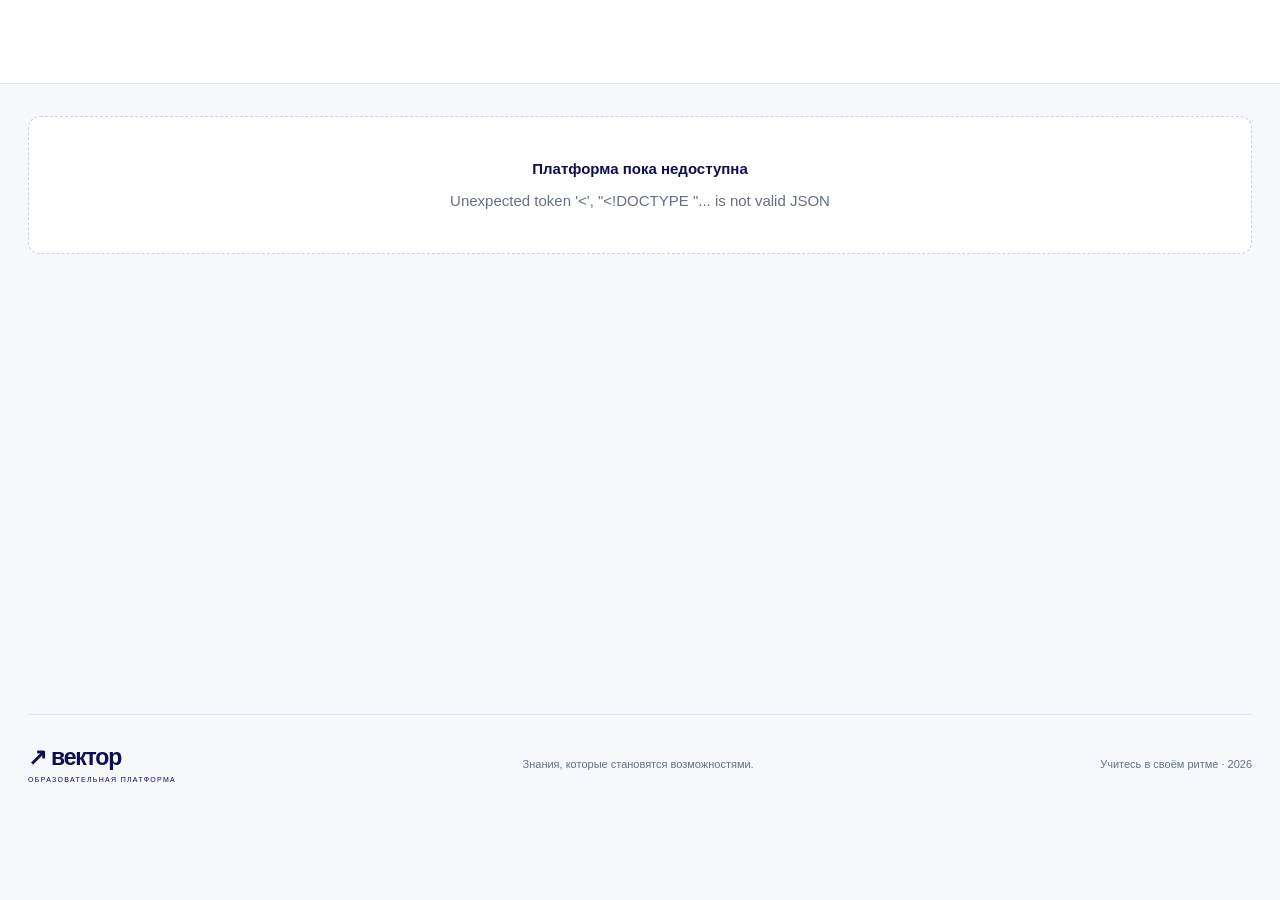
==== templates/shell.html @ 60e007a4 "Expand course editor and learning content" ====
<!doctype html>
<html lang="ru">
<head>
  <meta charset="utf-8">
  <meta name="viewport" content="width=device-width,initial-scale=1">
  <meta name="theme-color" content="#0e0e52">
  <meta name="description" content="Вектор — образовательная платформа. Практические курсы, личный прогресс и новые навыки.">
  <title>Вектор — пространство для роста</title>
  <link rel="icon" href="/static/logo.svg" type="image/svg+xml">
  <link rel="stylesheet" href="/static/app.css">
  <script src="/static/app.js" defer></script>
</head>
<body>
  <a class="skip" href="#main">К содержимому</a>
  <header id="header"></header>
  <main id="main" tabindex="-1"><div class="loading">Загружаем пространство обучения…</div></main>
  <footer><a class="brand" href="/">↗ вектор<span>образовательная платформа</span></a><p>Знания, которые становятся возможностями.</p><span>Учитесь в своём ритме · 2026</span></footer>
  <div id="toast" role="status" aria-live="polite"></div>
  <dialog id="confirm"><form method="dialog"><h2>Подтвердите действие</h2><p id="confirm-text"></p><div class="actions"><button class="secondary" value="cancel">Отмена</button><button value="ok">Подтвердить</button></div></form></dialog>
</body>
</html>
---- static/app.css ----
@font-face{font-family:Local;src:local('Segoe UI')}*{box-sizing:border-box} :root{--ink:#0e0e52;--brand:#3943b7;--deep:#150578;--blue:#449dd1;--pale:#78c0e0;--line:#e1e6ef;--muted:#657087;--bg:#f6f8fc;--good:#187555;--bad:#b42336}body{margin:0;background:var(--bg);font-family:Local,'Segoe UI',Arial,sans-serif;color:var(--ink);font-size:15px;line-height:1.6}a{color:inherit;text-decoration:none}button,input,textarea,select{font:inherit}button,.button{display:inline-flex;align-items:center;justify-content:center;gap:8px;border:1px solid transparent;border-radius:9px;padding:11px 18px;background:var(--brand);color:white;font-weight:600;cursor:pointer;transition:background .18s,transform .18s}button:hover,.button:hover{background:var(--deep);transform:translateY(-1px)}button:disabled{cursor:wait;opacity:.6;transform:none}button.secondary,.button.secondary{background:white;border-color:var(--line);color:var(--ink)}button.ghost,.button.ghost{background:transparent;color:var(--brand);border-color:var(--line)}button.danger{background:#fff1f3;color:var(--bad)}button.small,.button.small{font-size:13px;padding:6px 12px}button.icon{padding:7px 12px}.muted{color:var(--muted)}:focus-visible{outline:3px solid var(--blue);outline-offset:4px}.skip{position:fixed;top:-100px;left:20px;z-index:20;background:white;padding:12px}.skip:focus{top:12px}header{height:84px;background:#fff;border-bottom:1px solid var(--line);display:flex;align-items:center;padding:0 max(28px,calc((100vw - 1240px)/2));gap:48px;position:sticky;top:0;z-index:10}.brand{font-size:29px;font-weight:800;letter-spacing:-1.2px;line-height:1.1;white-space:nowrap}.brand span{display:block;font-size:9px;font-weight:500;letter-spacing:1.3px;text-transform:uppercase;margin-top:6px}.brand b{display:inline-block;color:var(--brand)}header nav{display:flex;align-items:center;gap:28px;flex:1;height:100%}header nav a{height:100%;display:flex;align-items:center;font-size:14px;font-weight:600;border-bottom:3px solid transparent;padding-top:3px}header nav a.active{color:var(--brand);border-color:var(--brand)}.header-user{display:flex;align-items:center;gap:12px}.avatar{width:36px;height:36px;border-radius:50%;background:#e7e8fc;object-fit:cover;display:inline-flex;align-items:center;justify-content:center;color:var(--brand);font-weight:700}main{max-width:1240px;margin:0 auto;padding:32px 0 70px;min-height:70vh}h1,h2,h3,h4,p{margin-top:0}h1{font-size:38px;line-height:1.18;letter-spacing:-1.2px;margin-bottom:18px}h2{font-size:25px;line-height:1.3;letter-spacing:-.5px}h3{font-size:20px;line-height:1.35}h4{font-size:16px}p{margin-bottom:18px}.eyebrow{font-size:11px;font-weight:700;letter-spacing:2px;text-transform:uppercase;color:var(--brand);margin-bottom:17px}.hero{background:#eef1fc;border:1px solid #e5e8f5;border-radius:20px;min-height:320px;display:grid;grid-template-columns:1.25fr 1fr;overflow:hidden;margin-bottom:27px;position:relative}.hero-copy{padding:42px 46px;position:relative;z-index:1}.hero h1{font-size:47px;max-width:590px;line-height:1.1}.hero h1 span{color:var(--brand)}.hero p{color:var(--muted);max-width:450px;font-size:16px}.hero-art{position:relative;background:radial-gradient(ellipse at center,#d2dbfa 0,transparent 65%);display:flex;align-items:center;justify-content:center;min-height:270px}.orbit{width:260px;height:260px;border:1px solid #c6cceb;border-radius:50%;position:relative;transform:rotate(-15deg)}.orbit:before{content:'';position:absolute;inset:30px;border:1px dashed #b8c1e4;border-radius:50%}.art-tile{position:absolute;width:170px;height:110px;border-radius:16px;padding:20px;background:#3943b7;color:white;box-shadow:0 16px 35px #242c7e26;transform:rotate(4deg);top:65px;left:42px;line-height:1.2}.art-tile strong{font-size:50px}.art-tile span{font-size:11px;display:block;margin-top:5px}.floating{position:absolute;border:1px solid #e3e7f7;background:white;box-shadow:0 8px 20px #2932600e;border-radius:12px;padding:12px 18px;font-size:12px;transform:rotate(15deg)}.float-one{left:-40px;top:10px}.float-two{bottom:4px;right:-42px}.art-star{position:absolute;right:-5px;top:30px;color:var(--blue);font-size:44px}.benefits{display:flex;gap:35px;align-items:center;font-size:12px;color:var(--muted);padding:0 4px 24px;border-bottom:1px solid var(--line);margin-bottom:34px}.benefits b{color:var(--brand);margin-right:7px}.section-heading{display:flex;align-items:center;justify-content:space-between;gap:20px;margin:28px 0 20px}.section-heading h2,.section-heading p{margin:0}.catalog-layout{display:grid;grid-template-columns:218px 1fr;gap:30px}.filters{background:white;border:1px solid var(--line);border-radius:12px;padding:20px;height:max-content}.filters h3{font-size:15px}.filters label{font-size:12px}.filters select{margin-bottom:18px}.search-row{display:flex;gap:12px;margin-bottom:20px;align-items:center}.search-row .search{flex:1}.search input{background:white;padding-left:18px}.search-row select{width:190px}.count{font-size:13px;color:var(--muted);margin:0 0 18px}.grid{display:grid;grid-template-columns:repeat(3,minmax(0,1fr));gap:20px}.card{background:#fff;border:1px solid var(--line);border-radius:13px;overflow:hidden;transition:box-shadow .2s,transform .2s;display:flex;flex-direction:column}.card:hover{box-shadow:0 8px 25px #18215b0b;transform:translateY(-3px)}.cover{height:155px;position:relative;background:linear-gradient(130deg,#dadff7,#f0f2fc);overflow:hidden;display:block}.cover img{width:100%;height:100%;object-fit:cover}.cover-fallback{height:100%;display:flex;align-items:center;justify-content:center;font-size:62px;font-weight:800;color:#3943b7}.cover .badge{position:absolute;left:14px;top:13px;background:#ffffffed;color:#26305f}.favorite{position:absolute;right:12px;top:12px;background:#ffffffed!important;color:var(--ink)!important;border-radius:50%;width:32px;height:32px;padding:0;line-height:1}.favorite.on{color:var(--brand)!important}.card-body{padding:19px 19px 14px;display:flex;flex:1;flex-direction:column}.card-category{font-size:10px;color:var(--brand);font-weight:700;text-transform:uppercase;letter-spacing:1.1px;margin-bottom:8px}.card h3{font-size:17px;letter-spacing:-.2px;margin-bottom:10px}.card p{font-size:12px;line-height:1.65;color:var(--muted);margin-bottom:14px;flex:1}.meta{font-size:11px;color:var(--muted);display:flex;gap:13px}.card-bottom{margin-top:15px;padding-top:13px;border-top:1px solid #eef0f5;display:flex;align-items:center;justify-content:space-between;font-size:12px}.card-bottom a{font-weight:700;color:var(--brand)}.badge{display:inline-block;padding:3px 9px;border-radius:5px;background:#edf0fc;color:var(--brand);font-size:11px;font-weight:600}.badge.green{background:#e5f5ed;color:var(--good)}.badge.gray{background:#edf0f5;color:#59647b}.badge.red{background:#ffebef;color:var(--bad)}.pagination{display:flex;justify-content:center;gap:10px;margin-top:28px}.pagination .current{background:var(--brand);color:white}.empty{border:1px dashed #cad1e2;border-radius:12px;padding:40px;text-align:center;color:var(--muted);background:#fff}.empty strong{display:block;color:var(--ink);margin-bottom:8px}.panel{border:1px solid var(--line);background:white;border-radius:14px;padding:26px;margin-bottom:24px}.panel>h2{font-size:21px}.two-col{display:grid;grid-template-columns:1.7fr 1fr;gap:28px}.detail-hero{display:grid;grid-template-columns:1.4fr 1fr;gap:45px;padding:30px 0 35px}.detail-hero .cover{height:280px;border-radius:16px}.detail-hero .cover img{object-fit:cover}.breadcrumbs{font-size:12px;color:var(--muted);margin-bottom:25px}.actions{display:flex;gap:10px;align-items:center;flex-wrap:wrap}.detail-facts{display:flex;gap:26px;margin:20px 0;font-size:13px;color:var(--muted)}.program-module{border-bottom:1px solid var(--line);padding:14px 0}.program-module:last-child{border:0}.program-module summary{font-weight:700;cursor:pointer}.lesson-row{display:flex;align-items:center;justify-content:space-between;gap:12px;padding:12px 6px;font-size:13px}.lesson-row .muted{font-size:11px}.outcomes{padding-left:20px}.outcomes li{padding:7px 0}.review{padding:18px 0;border-bottom:1px solid var(--line)}.review:last-child{border:0}.review p{font-size:14px;margin:8px 0}.stars{color:#b87908}.auth-layout{display:grid;grid-template-columns:1fr 1fr;max-width:950px;margin:30px auto;border-radius:20px;overflow:hidden;box-shadow:0 12px 40px #151c6410;background:#fff;border:1px solid var(--line)}.auth-art{background:var(--ink);color:white;padding:50px;display:flex;flex-direction:column;justify-content:center}.auth-art h2{font-size:39px}.auth-art p{color:#bfc6ef}.auth-art .eyebrow{color:var(--pale)}.auth-form{padding:42px}.auth-form h1{font-size:29px}.auth-form .button,.auth-form button{width:100%;margin-top:10px}label{display:block;font-size:13px;font-weight:600;margin-bottom:6px}input,select,textarea{display:block;width:100%;border:1px solid #d9dfeb;background:#fff;border-radius:8px;padding:10px 12px;color:var(--ink);min-width:0}textarea{min-height:100px;resize:vertical}input[type=checkbox],input[type=radio]{width:18px;height:18px;display:inline-block;accent-color:var(--brand);flex-shrink:0}input[type=file]{font-size:12px}.field{margin-bottom:17px}.hint{color:var(--muted);font-size:12px;margin:6px 0}.form-error{color:var(--bad);font-size:13px;margin:12px 0}.form-error:empty{display:none}.stats{display:grid;grid-template-columns:repeat(4,1fr);gap:18px;margin:25px 0}.stat{border:1px solid var(--line);border-radius:12px;background:white;padding:21px}.stat span{display:block;color:var(--muted);font-size:12px}.stat strong{font-size:30px;font-weight:700}.stat small{display:block;color:var(--good);font-size:11px}.continue{background:var(--ink);color:white;padding:32px;border-radius:16px;display:flex;gap:30px;justify-content:space-between;align-items:center}.continue p{color:#b5c0e7}.continue .eyebrow{color:var(--pale)}.continue h2{max-width:600px}.continue .button{background:white;color:var(--brand);white-space:nowrap}progress{width:100%;height:7px;border:0;border-radius:20px;overflow:hidden;background:#e4e8f2;display:block;margin:13px 0 7px}progress::-webkit-progress-bar{background:#e4e8f2}progress::-webkit-progress-value{background:var(--brand);border-radius:20px}progress::-moz-progress-bar{background:var(--brand)}.timeline{list-style:none;padding:0;margin:0}.timeline li{position:relative;padding:0 0 22px 22px;border-left:1px solid #e0e5f0;font-size:13px}.timeline li:before{content:'';position:absolute;width:8px;height:8px;background:var(--blue);border:3px solid #edf5fa;border-radius:50%;left:-7px;top:5px}.timeline time{display:block;color:var(--muted);font-size:11px}.notifications p{font-size:13px;border-bottom:1px solid var(--line);padding:10px 0;margin:0}.learning{display:grid;grid-template-columns:280px 1fr;gap:26px}.lesson-nav{background:white;border:1px solid var(--line);border-radius:12px;padding:20px;height:max-content;position:sticky;top:105px}.lesson-nav summary{font-size:14px;font-weight:700}.lesson-nav h4{font-size:11px;text-transform:uppercase;color:var(--muted);margin:22px 0 7px}.lesson-nav a,.lesson-nav .locked{display:flex;align-items:flex-start;gap:10px;padding:10px;border-radius:7px;font-size:12px;margin:3px -6px}.lesson-nav a.current{background:#ecedfb;color:var(--brand);font-weight:700}.lesson-nav .locked{color:#8c96aa}.lesson-nav small{display:block;font-size:10px;font-weight:400}.lesson-content{background:white;border:1px solid var(--line);border-radius:14px;padding:36px}.lesson-content h1{font-size:30px}.rich{color:#35425a;font-size:16px;line-height:1.85;margin:30px 0}.rich h2,.rich h3{color:var(--ink);margin-top:30px}.rich pre{background:#101332;color:#d7e3ff;border-radius:10px;padding:22px;overflow:auto;font-size:13px;line-height:1.7}.rich a{color:var(--brand);text-decoration:underline}.rich img,.lesson-content img{max-width:100%;border-radius:8px}.video{width:100%;aspect-ratio:16/9;border:0;border-radius:10px}.quiz-question{border:1px solid var(--line);border-radius:10px;padding:20px;margin:16px 0}.quiz-question legend{font-size:15px;font-weight:600;padding:0 8px}.option{display:flex;gap:10px;align-items:center;font-weight:400;padding:9px;background:#f8f9fc;border-radius:6px;margin:6px 0;cursor:pointer}.feedback{background:#edf7f1;border:1px solid #b9deca;border-radius:10px;padding:20px;margin:18px 0}.feedback.fail{background:#fff5ef;border-color:#eed0bb}.notes{margin-top:30px}.notes textarea{background:#fffcf4}.lesson-controls{display:flex;justify-content:space-between;gap:12px;margin-top:28px}.admin-layout{display:grid;grid-template-columns:210px 1fr;gap:30px}.admin-nav{background:var(--ink);padding:24px 14px;border-radius:14px;color:#c0c8ec;height:max-content;position:sticky;top:105px}.admin-nav h4{padding:0 12px;color:var(--pale);font-size:11px;text-transform:uppercase;letter-spacing:1px}.admin-nav a{display:block;border-radius:7px;padding:11px 14px;font-size:13px;margin-bottom:5px}.admin-nav a.active{background:#3943b7;color:white}.admin-main{min-width:0}.admin-main h1{font-size:30px}.table-wrap{overflow-x:auto;background:white;border:1px solid var(--line);border-radius:12px;margin-bottom:24px}table{border-collapse:collapse;width:100%;font-size:13px;text-align:left}th{padding:13px 18px;background:#f9fafc;color:var(--muted);font-weight:600;font-size:11px}td{padding:16px 18px;border-top:1px solid var(--line)}td strong{display:block}td small{color:var(--muted)}.table-actions{display:flex;gap:6px;align-items:center}.chart{display:flex;gap:8px;height:190px;align-items:flex-end;margin-top:25px;overflow-x:auto;padding-bottom:20px}.chart-day{min-width:28px;flex:1;display:flex;flex-direction:column;align-items:center;justify-content:flex-end;height:100%;font-size:9px;color:var(--muted)}.chart-bars{display:flex;align-items:flex-end;gap:2px;height:150px;width:100%;justify-content:center}.chart-bars meter{writing-mode:vertical-lr;transform:rotate(180deg);width:12px;height:150px;appearance:none;background:transparent}.chart-bars meter::-webkit-meter-bar{background:#edf0f8;border:0;border-radius:3px}.chart-bars meter::-webkit-meter-optimum-value{background:var(--brand)}.chart-bars meter.blue::-webkit-meter-optimum-value{background:var(--pale)}.legend{font-size:12px;display:flex;gap:20px}.legend b{color:var(--brand)}.legend .blue{color:var(--blue)}.editor-grid{display:grid;grid-template-columns:1fr 1fr;gap:0 20px}.editor-grid .wide{grid-column:1/-1}.module-editor{background:#f6f8fc;border:1px solid var(--line);border-radius:12px;padding:20px;margin:20px 0}.module-header{display:flex;align-items:center;gap:10px;margin-bottom:15px}.module-header input{font-weight:700}.lesson-editor{background:white;border:1px solid var(--line);border-radius:9px;padding:18px;margin:12px 0}.lesson-editor summary{cursor:pointer;font-weight:600}.lesson-editor .editor-grid{margin-top:20px}.editor-bar{position:sticky;bottom:15px;z-index:5;display:flex;align-items:center;justify-content:space-between;background:var(--ink);color:white;border-radius:12px;padding:14px 20px;box-shadow:0 5px 25px #0e0e5222}.editor-bar span{font-size:12px}.question-editor{background:#f5f7fb;padding:16px;border:1px solid var(--line);border-radius:8px;margin:12px 0}.option-editor{display:flex;gap:10px;align-items:center;margin:8px 0}.option-editor input[type=checkbox]{width:18px}.option-editor input[type=text]{flex:1}.notice{padding:15px 18px;background:#edf5fc;color:#245170;border-radius:9px;border:1px solid #d4e7f4;font-size:13px;margin:15px 0}.warn{background:#fff8e9;color:#725716;border-color:#f0dfb7}.preview-body{max-width:760px;margin:auto}.loading{text-align:center;color:var(--muted);padding:100px 20px}.loading:before{content:'';display:block;width:24px;height:24px;border:3px solid #d8deee;border-top-color:var(--brand);border-radius:50%;animation:spin 1s linear infinite;margin:0 auto 15px}@keyframes spin{to{transform:rotate(360deg)}}footer{border-top:1px solid var(--line);max-width:1240px;margin:auto;padding:30px 0 40px;display:flex;align-items:center;justify-content:space-between;gap:30px;color:var(--muted);font-size:11px}footer .brand{font-size:23px;color:var(--ink)}footer .brand span{font-size:7px}footer p{margin:0}#toast{position:fixed;bottom:25px;left:50%;transform:translateX(-50%);max-width:90vw;background:var(--ink);color:white;padding:13px 24px;border-radius:10px;box-shadow:0 6px 30px #0002;z-index:100;font-size:14px;display:none}#toast.show{display:block}dialog{border:1px solid var(--line);border-radius:16px;max-width:460px;padding:30px;box-shadow:0 20px 70px #0e0e5240;color:var(--ink)}dialog::backdrop{background:#0e0e5266;backdrop-filter:blur(3px)}.profile-avatar{width:76px;height:76px;font-size:28px;margin-bottom:20px}.subtle-link{color:var(--brand);font-weight:600}.spaced{margin-top:24px}.certificate-card{background:linear-gradient(120deg,#edf1ff,#fff);border:1px solid #d1d8ef;border-radius:12px;padding:22px;margin:12px 0}.certificate-card h3{font-size:17px}.certificate-card small{display:block;color:var(--muted);word-break:break-all;margin-bottom:10px}.sr-only{position:absolute;width:1px;height:1px;overflow:hidden;clip:rect(0,0,0,0)}
@media(min-width:1450px){.hero-art{padding-right:25px}}@media(max-width:1300px){main,footer{margin-left:28px;margin-right:28px}header{padding:0 28px}}@media(max-width:1050px){.grid{grid-template-columns:repeat(2,minmax(0,1fr))}.hero h1{font-size:39px}.hero-copy{padding:35px}.catalog-layout{grid-template-columns:190px 1fr}.stats{grid-template-columns:repeat(2,1fr)}header{gap:25px}header nav{gap:20px}.two-col{grid-template-columns:1.4fr 1fr}.admin-layout{grid-template-columns:175px 1fr;gap:20px}.learning{grid-template-columns:240px 1fr}.lesson-content{padding:25px}}
@media(max-width:760px){header{height:auto;min-height:76px;flex-wrap:wrap;padding:15px 20px;gap:15px}.brand{font-size:25px}header nav{order:3;width:100%;gap:24px}header nav a{font-size:12px;padding:5px 0}.header-user{margin-left:auto}.header-user .user-name{display:none}.header-user .button{padding:7px 12px;font-size:12px}main{padding-top:20px;margin:0 18px}h1{font-size:30px}.hero{grid-template-columns:1fr;min-height:auto}.hero-copy{padding:28px}.hero h1{font-size:36px}.hero-art{display:none}.hero p{font-size:14px}.benefits{gap:15px;flex-wrap:wrap;font-size:11px;margin-bottom:20px}.catalog-layout{grid-template-columns:1fr;gap:20px}.filters{display:grid;grid-template-columns:repeat(3,minmax(0,1fr));gap:10px;padding:15px}.filters h3{grid-column:1/-1;margin:0}.filters label{font-size:10px}.filters select{font-size:11px;padding:8px 5px;margin:0}.search-row{flex-wrap:wrap}.search-row select{width:150px;font-size:12px}.grid{gap:14px}.card-body{padding:14px}.cover{height:135px}.card h3{font-size:16px}.card p{font-size:11px}.meta{font-size:10px;gap:8px}.card-bottom{font-size:10px}.two-col,.detail-hero,.auth-layout,.learning,.admin-layout{grid-template-columns:1fr}.detail-hero{gap:20px;padding:10px 0 25px}.detail-hero .cover{height:210px;order:-1}.auth-art{display:none}.auth-form{padding:28px}.auth-layout{margin:10px auto}.continue{padding:25px;display:block}.continue .button{margin-top:8px}.continue h2{font-size:24px}.stats{gap:12px}.stat{padding:16px}.stat strong{font-size:26px}.lesson-nav{position:static}.lesson-nav details:not([open])>summary{padding:5px}.lesson-content{padding:22px}.lesson-content h1{font-size:26px}.rich{font-size:15px}.admin-nav{position:static;padding:10px;display:flex;flex-wrap:wrap;gap:3px}.admin-nav h4{display:none}.admin-nav a{padding:8px;font-size:12px;margin:0}.admin-main h1{font-size:27px}.editor-grid{grid-template-columns:1fr}.editor-grid .wide{grid-column:auto}.module-editor{padding:12px}.module-header{flex-wrap:wrap}.module-header input{flex-basis:100%}.lesson-editor{padding:12px}.editor-bar{padding:12px;bottom:8px}.editor-bar span{display:none}.panel{padding:20px}.section-heading{align-items:flex-start}.section-heading h2{font-size:22px}footer{margin:0 18px;flex-wrap:wrap;gap:20px}footer p{display:none}.detail-facts{gap:16px;font-size:12px}.lesson-controls{flex-wrap:wrap}.chart-day{min-width:24px}}
@media(max-width:420px){.grid{grid-template-columns:1fr}.cover{height:185px}.card p{font-size:13px}.meta,.card-bottom{font-size:12px}.filters{grid-template-columns:1fr}.filters label{font-size:12px}.filters select{font-size:13px}.hero h1{font-size:32px}.header-user{gap:6px}.header-user button{padding:6px 9px;font-size:11px}}@media(prefers-reduced-motion:reduce){*{animation:none!important;transition:none!important;scroll-behavior:auto!important}}
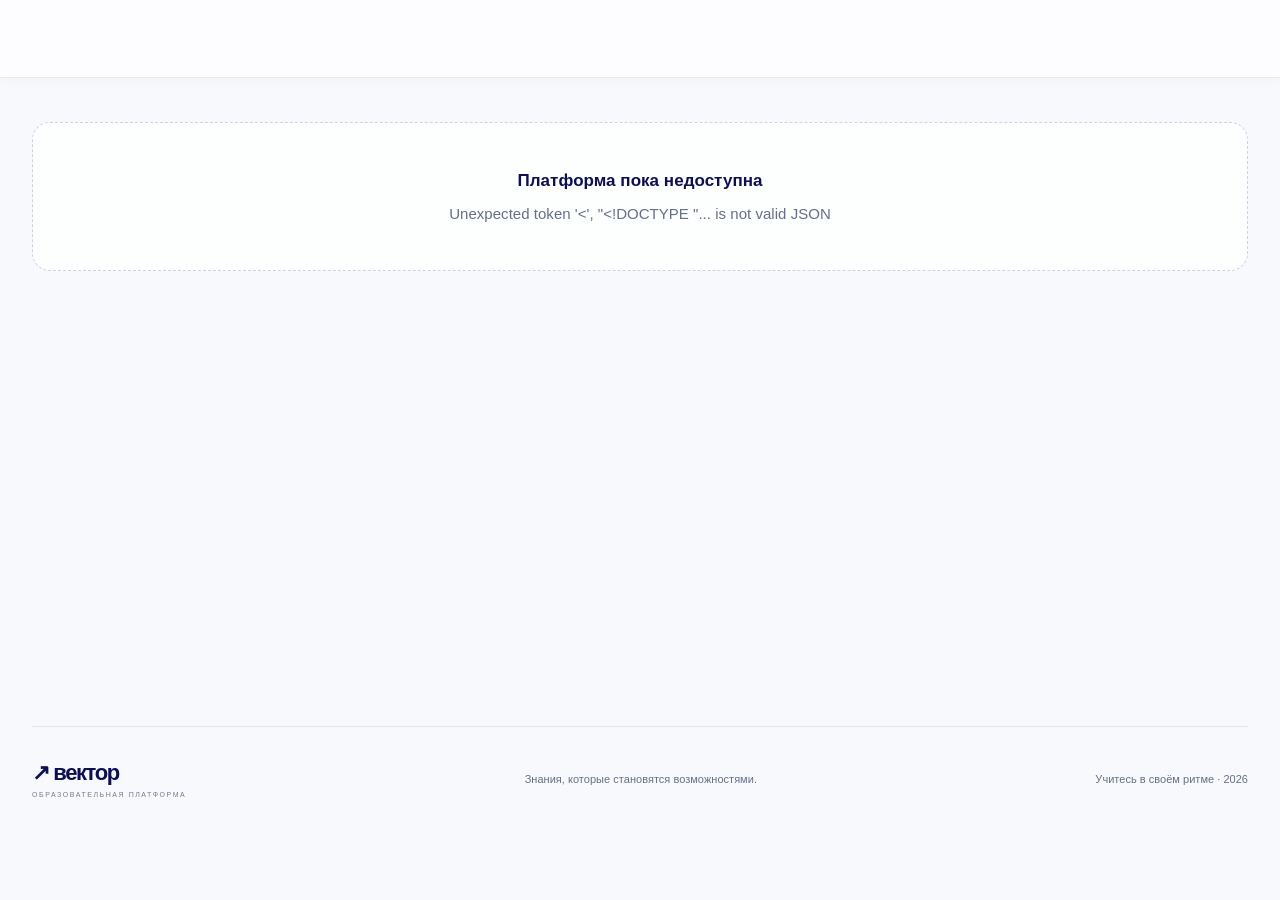
==== commit c3bd9086: "Rebuild catalog landing around a featured course" ====
--- a/templates/shell.html
+++ b/templates/shell.html
@@ -7,8 +7,8 @@
   <meta name="description" content="Вектор — образовательная платформа. Практические курсы, личный прогресс и новые навыки.">
   <title>Вектор — пространство для роста</title>
   <link rel="icon" href="/static/logo.svg" type="image/svg+xml">
-  <link rel="stylesheet" href="/static/app.css">
-  <script src="/static/app.js" defer></script>
+  <link rel="stylesheet" href="/static/app.css?v=20261116-2">
+  <script src="/static/app.js?v=20261116-2" defer></script>
 </head>
 <body>
   <a class="skip" href="#main">К содержимому</a>
--- a/static/app.css
+++ b/static/app.css
@@ -2,3 +2,549 @@
 @media(min-width:1450px){.hero-art{padding-right:25px}}@media(max-width:1300px){main,footer{margin-left:28px;margin-right:28px}header{padding:0 28px}}@media(max-width:1050px){.grid{grid-template-columns:repeat(2,minmax(0,1fr))}.hero h1{font-size:39px}.hero-copy{padding:35px}.catalog-layout{grid-template-columns:190px 1fr}.stats{grid-template-columns:repeat(2,1fr)}header{gap:25px}header nav{gap:20px}.two-col{grid-template-columns:1.4fr 1fr}.admin-layout{grid-template-columns:175px 1fr;gap:20px}.learning{grid-template-columns:240px 1fr}.lesson-content{padding:25px}}
 @media(max-width:760px){header{height:auto;min-height:76px;flex-wrap:wrap;padding:15px 20px;gap:15px}.brand{font-size:25px}header nav{order:3;width:100%;gap:24px}header nav a{font-size:12px;padding:5px 0}.header-user{margin-left:auto}.header-user .user-name{display:none}.header-user .button{padding:7px 12px;font-size:12px}main{padding-top:20px;margin:0 18px}h1{font-size:30px}.hero{grid-template-columns:1fr;min-height:auto}.hero-copy{padding:28px}.hero h1{font-size:36px}.hero-art{display:none}.hero p{font-size:14px}.benefits{gap:15px;flex-wrap:wrap;font-size:11px;margin-bottom:20px}.catalog-layout{grid-template-columns:1fr;gap:20px}.filters{display:grid;grid-template-columns:repeat(3,minmax(0,1fr));gap:10px;padding:15px}.filters h3{grid-column:1/-1;margin:0}.filters label{font-size:10px}.filters select{font-size:11px;padding:8px 5px;margin:0}.search-row{flex-wrap:wrap}.search-row select{width:150px;font-size:12px}.grid{gap:14px}.card-body{padding:14px}.cover{height:135px}.card h3{font-size:16px}.card p{font-size:11px}.meta{font-size:10px;gap:8px}.card-bottom{font-size:10px}.two-col,.detail-hero,.auth-layout,.learning,.admin-layout{grid-template-columns:1fr}.detail-hero{gap:20px;padding:10px 0 25px}.detail-hero .cover{height:210px;order:-1}.auth-art{display:none}.auth-form{padding:28px}.auth-layout{margin:10px auto}.continue{padding:25px;display:block}.continue .button{margin-top:8px}.continue h2{font-size:24px}.stats{gap:12px}.stat{padding:16px}.stat strong{font-size:26px}.lesson-nav{position:static}.lesson-nav details:not([open])>summary{padding:5px}.lesson-content{padding:22px}.lesson-content h1{font-size:26px}.rich{font-size:15px}.admin-nav{position:static;padding:10px;display:flex;flex-wrap:wrap;gap:3px}.admin-nav h4{display:none}.admin-nav a{padding:8px;font-size:12px;margin:0}.admin-main h1{font-size:27px}.editor-grid{grid-template-columns:1fr}.editor-grid .wide{grid-column:auto}.module-editor{padding:12px}.module-header{flex-wrap:wrap}.module-header input{flex-basis:100%}.lesson-editor{padding:12px}.editor-bar{padding:12px;bottom:8px}.editor-bar span{display:none}.panel{padding:20px}.section-heading{align-items:flex-start}.section-heading h2{font-size:22px}footer{margin:0 18px;flex-wrap:wrap;gap:20px}footer p{display:none}.detail-facts{gap:16px;font-size:12px}.lesson-controls{flex-wrap:wrap}.chart-day{min-width:24px}}
 @media(max-width:420px){.grid{grid-template-columns:1fr}.cover{height:185px}.card p{font-size:13px}.meta,.card-bottom{font-size:12px}.filters{grid-template-columns:1fr}.filters label{font-size:12px}.filters select{font-size:13px}.hero h1{font-size:32px}.header-user{gap:6px}.header-user button{padding:6px 9px;font-size:11px}}@media(prefers-reduced-motion:reduce){*{animation:none!important;transition:none!important;scroll-behavior:auto!important}}
+
+/* Practical work, learning goals, and version history */
+.assignment-editor,.assignment-card,.review-work{border:1px solid #dce3f4;border-radius:16px;padding:20px;margin:18px 0;background:linear-gradient(145deg,#fbfcff,#f5f8ff)}
+.rubric-row{align-items:end;border-bottom:1px solid #e6e9f3;padding:8px 0}
+.assignment-card{border-top:3px solid #449dd1}
+.assignment-card blockquote{margin:16px 0;padding:14px 18px;border-left:4px solid #78c0e0;background:#f1f9fd;border-radius:0 10px 10px 0;color:#0e0e52}
+.rubric-result{padding:12px 16px;background:#f3f4ff;border-radius:12px;margin:14px 0}
+.rubric-result p{display:flex;justify-content:space-between;gap:16px;margin:8px 0}
+.success-text{color:#16734a;font-weight:700}
+.goal-panel progress{width:100%;height:12px;accent-color:#3943b7}
+.review-work{background:#fff;border-top:4px solid #78c0e0}
+.submission-body{white-space:pre-wrap;overflow-wrap:anywhere;padding:16px;background:#f7f8fc;border-radius:12px;margin:14px 0;max-height:360px;overflow:auto}
+@media(max-width:720px){.assignment-editor,.assignment-card,.review-work{padding:14px}.rubric-row{grid-template-columns:1fr}.goal-panel .editor-grid{grid-template-columns:1fr}}
+.publication-readiness{margin-top:12px;padding:13px 14px;border-radius:11px;background:#fff8e8;border:1px solid #ead6a8;color:#574319;font-size:13px}
+.publication-readiness.ready{background:#eef8f2;border-color:#b9dfc8;color:#155b39}
+.publication-readiness ul{padding-left:20px;margin:8px 0 0}
+.publication-readiness li+li{margin-top:4px}
+.issue-link{border:0;background:transparent;color:inherit;padding:2px 0;text-align:left;text-decoration:underline;text-underline-offset:3px;font-weight:500}
+.issue-link:hover{background:transparent;color:#150578;transform:none}
+.validation-missing input,.validation-missing textarea,.validation-missing select,.field.validation-missing input,.field.validation-missing textarea,.field.validation-missing select{border-color:#b42336!important;box-shadow:0 0 0 3px #b4233620}
+.module-editor.validation-missing,.lesson-editor.validation-missing{border-color:#b42336!important;box-shadow:0 0 0 3px #b4233615}
+.question-editor.validation-missing,.option-editor.validation-missing{border-color:#b42336!important;box-shadow:0 0 0 2px #b4233615;border-radius:9px}
+input.validation-missing,textarea.validation-missing,select.validation-missing{border-color:#b42336!important;box-shadow:0 0 0 3px #b4233620}
+button.validation-missing{outline:3px solid #b42336;outline-offset:3px}
+
+/* Editorial learning platform refresh */
+:root{
+  color-scheme:light;
+  --ink:#11143e;
+  --brand:#3943b7;
+  --deep:#150578;
+  --blue:#318fc6;
+  --pale:#78c0e0;
+  --line:#e3e6f0;
+  --muted:#69718b;
+  --bg:#f5f6fb;
+  --good:#167354;
+  --bad:#b42336;
+  --surface:#fff;
+  --shadow:0 18px 48px #10154310;
+  --shadow-hover:0 24px 54px #171a5530;
+}
+html{scroll-behavior:smooth;scroll-padding-top:112px}
+body{background:radial-gradient(ellipse at 8% 0%,#e9efff 0,transparent 31rem),var(--bg);color:var(--ink);font-family:Inter,"Segoe UI",Arial,sans-serif;letter-spacing:.002em}
+::selection{background:#b9e7f4;color:#11143e}
+header{height:78px;padding-inline:max(32px,calc((100vw - 1320px)/2));gap:44px;background:#ffffffed;backdrop-filter:blur(16px);border-color:#e4e8f1;box-shadow:0 5px 24px #151b4d08}
+.brand{font-size:27px;letter-spacing:-1.4px;color:var(--ink)}
+.brand b{width:29px;height:29px;line-height:29px;text-align:center;background:linear-gradient(140deg,#454bcc,#211077);border-radius:9px;color:#fff;font-size:17px;margin-right:3px}
+.brand span{color:#747b94;font-size:8px;letter-spacing:1.55px}
+header nav{gap:30px}
+header nav a{position:relative;font-size:13px;color:#545c76;transition:color .18s}
+header nav a:hover{color:var(--brand)}
+header nav a.active{color:var(--brand);border-color:transparent}
+header nav a.active:after{content:"";position:absolute;bottom:14px;left:0;right:0;height:2px;border-radius:2px;background:var(--brand)}
+.header-user .subtle-link{font-size:13px}
+main{max-width:1320px;padding:38px 0 88px;min-height:72vh}
+h1,h2,h3,h4{color:var(--ink)}
+h1{font-size:clamp(34px,4vw,46px);line-height:1.1;letter-spacing:-1.8px;font-weight:760}
+h2{font-size:27px;letter-spacing:-.75px;font-weight:720}
+h3{letter-spacing:-.3px;font-weight:700}
+.eyebrow{font-size:10px;letter-spacing:1.8px;color:#4d54bb;margin-bottom:14px}
+button,.button{border-radius:11px;padding:12px 19px;background:linear-gradient(135deg,#4651c7,#30299c);box-shadow:0 7px 18px #333ba526;font-size:13px;letter-spacing:.01em;transition:background .18s,box-shadow .18s,transform .18s}
+button:hover,.button:hover{background:linear-gradient(135deg,#30299c,#1b116d);box-shadow:0 10px 24px #252a7736;transform:translateY(-2px)}
+button:active,.button:active{transform:translateY(0)}
+button.secondary,.button.secondary{background:#fff;color:#292e5e;border-color:#dfe3ef;box-shadow:0 2px 6px #11143e08}
+button.secondary:hover,.button.secondary:hover{background:#f5f6ff;border-color:#c8cdef;color:var(--brand);box-shadow:0 6px 14px #272b7810}
+button.ghost,.button.ghost{background:#f2f3fc;color:var(--brand);border-color:#e5e7f5;box-shadow:none}
+button.ghost:hover,.button.ghost:hover{background:#e9eafd;color:var(--deep);transform:none}
+button.danger{background:#fff1f3;border-color:#f7d6db;color:var(--bad);box-shadow:none}
+button.danger:hover{background:#ffe3e8;transform:none}
+button.small,.button.small{border-radius:9px}
+.hero{isolation:isolate;min-height:388px;margin-bottom:20px;border:0;border-radius:28px;background:radial-gradient(ellipse at 82% 45%,#4745ae 0,transparent 38%),linear-gradient(112deg,#10123f 0%,#17145a 55%,#241887 100%);box-shadow:0 25px 66px #16155124}
+.hero:before{content:"";position:absolute;inset:0;z-index:-1;opacity:.21;background-image:radial-gradient(#c9d4ff 1px,transparent 1px);background-size:24px 24px;mask-image:linear-gradient(90deg,transparent 18%,#000 100%)}
+.hero:after{content:"";position:absolute;z-index:-1;width:330px;height:330px;right:14%;top:-220px;border:1px solid #c7c9ff35;border-radius:50%;box-shadow:0 0 0 35px #c7c9ff0c,0 0 0 72px #c7c9ff09}
+.hero-copy{padding:54px 58px}
+.hero .eyebrow{color:#9de0f2}
+.hero h1{max-width:620px;color:#fff;font-size:clamp(42px,5vw,58px);letter-spacing:-2.5px;line-height:1.04;margin-bottom:22px}
+.hero h1 span{color:#9cddf2}
+.hero p{max-width:460px;color:#c8cbe8;font-size:16px;line-height:1.75}
+.hero .button{background:#fff;color:#24256e;box-shadow:0 8px 22px #0002}
+.hero .button:hover{background:#dbf5fb;color:#16154e}
+.hero-art{background:radial-gradient(ellipse at 50% 54%,#70bde044 0,transparent 57%);min-height:340px}
+.orbit{width:275px;height:275px;border-color:#c9d5ff50}
+.orbit:before{inset:27px;border-color:#c9d5ff50}
+.orbit:after{content:"";position:absolute;inset:59px;border:1px solid #c9d5ff2b;border-radius:50%}
+.art-tile{z-index:1;width:178px;height:124px;top:69px;left:48px;padding:18px 21px;border:1px solid #ffffff38;border-radius:19px;background:linear-gradient(145deg,#5d68dc,#343baa);box-shadow:0 22px 46px #080a3d70;transform:rotate(5deg)}
+.art-tile strong{font-size:54px;color:#b3eaf5}
+.art-tile span{color:#edf0ff;letter-spacing:.8px;font-size:10px}
+.floating{z-index:2;border:1px solid #ffffffd9;border-radius:12px;padding:12px 15px;color:#242957;box-shadow:0 12px 30px #05093635;font-size:11px}
+.float-one{left:-36px;top:2px;transform:rotate(-7deg)}
+.float-two{right:-38px;bottom:-1px;transform:rotate(6deg)}
+.art-star{right:3px;top:25px;color:#9de0f2}
+.benefits{gap:0;justify-content:space-between;padding:15px 20px;border:1px solid #e5e8f1;background:#fff;border-radius:15px;margin-bottom:42px;box-shadow:0 6px 24px #12194708}
+.benefits span{font-size:12px;color:#525b76}
+.benefits b{display:inline-grid;place-items:center;width:23px;height:23px;border-radius:8px;background:#edf6fb;color:#267eaa;margin-right:7px}
+.section-heading{margin:34px 0 20px}
+.section-heading>.muted{font-size:13px}
+.catalog-layout{grid-template-columns:232px minmax(0,1fr);gap:25px}
+.filters{position:sticky;top:101px;border:1px solid #e3e6f0;border-radius:18px;padding:21px;background:linear-gradient(160deg,#fff,#fafbff);box-shadow:0 9px 28px #10154308}
+.filters h3{font-size:15px;margin-bottom:18px}
+.filters label{color:#565e77;font-size:11px}
+.search-row{gap:10px}
+.search-row select{width:172px}
+input,select,textarea{border:1px solid #dfe3ef;border-radius:10px;padding:11px 13px;transition:border-color .16s,box-shadow .16s,background .16s}
+input:hover,select:hover,textarea:hover{border-color:#b8c0df}
+input:focus,select:focus,textarea:focus{outline:none;border-color:#5660ce;box-shadow:0 0 0 4px #5059c21a}
+input::placeholder,textarea::placeholder{color:#9299ac}
+.grid{gap:21px}
+.card{border:1px solid #e3e6f0;border-radius:18px;box-shadow:0 6px 20px #11143e08;transition:transform .24s,border-color .24s,box-shadow .24s}
+.card:hover{border-color:#c5caeb;box-shadow:var(--shadow-hover);transform:translateY(-5px)}
+.cover{height:177px;background:linear-gradient(145deg,#e9ecff,#e4f5fa)}
+.cover:after{content:"";position:absolute;inset:0;background:linear-gradient(0deg,#11143e22,transparent 65%);pointer-events:none}
+.cover img{transition:transform .5s cubic-bezier(.2,.7,.2,1)}
+.card:hover .cover img{transform:scale(1.045)}
+.cover-fallback{background:radial-gradient(circle at 32% 28%,#ffffff82,transparent 34%),linear-gradient(135deg,#c4d8fa,#d9eaf7);color:#3438a0}
+.cover .badge{z-index:1;left:13px;top:13px;padding:5px 10px;border-radius:7px;box-shadow:0 3px 12px #12153c14}
+.favorite{z-index:2;width:37px;height:37px;border:1px solid #ffffffc9!important;box-shadow:0 4px 14px #12153c1a!important;font-size:16px}
+.card-body{padding:19px 20px 17px}
+.card-category{font-size:9px;letter-spacing:1.3px;color:#5860bf}
+.card h3{font-size:18px;line-height:1.35;letter-spacing:-.45px;margin:0 0 9px}
+.card h3 a:hover{color:var(--brand)}
+.card p{font-size:13px;line-height:1.7;color:#727990}
+.meta{gap:12px;flex-wrap:wrap;font-size:10px;color:#747b91}
+.card-bottom{font-size:11px;color:#757c92;border-color:#edf0f5}
+.card-bottom a{color:#444bb2}
+.badge{padding:4px 9px;border-radius:7px;background:#eeeffb;color:#424aa7;font-size:10px;letter-spacing:.01em}
+.badge.green{background:#e7f6ee;color:#176448}
+.badge.gray{background:#eef0f5;color:#636b7d}
+.badge.red{background:#fff0f1;color:#a9283a}
+.pagination{gap:7px}
+.pagination button{min-width:38px}
+.empty{border:1px dashed #ccd2e4;border-radius:18px;padding:44px 30px;background:#ffffffb8}
+.empty strong{font-size:17px}
+.panel{border-color:#e3e6f0;border-radius:18px;padding:28px;background:#fff;box-shadow:0 7px 24px #10154308}
+.panel>h2{font-size:22px}
+.two-col{gap:25px}
+.detail-hero{grid-template-columns:minmax(0,1fr) minmax(360px,.86fr);gap:46px;padding:15px 0 38px;align-items:center}
+.detail-hero .cover{height:310px;border-radius:22px;box-shadow:var(--shadow);border:1px solid #fff}
+.detail-hero h1{max-width:700px}
+.detail-facts{gap:17px;flex-wrap:wrap;font-size:12px}
+.detail-facts span{padding:8px 11px;background:#fff;border:1px solid #e6e9f2;border-radius:9px;color:#56607c}
+.program-module{padding:16px 4px;border-color:#edf0f5}
+.program-module summary{padding:4px 0}
+.lesson-row{padding:13px 10px;border-radius:9px;transition:background .16s}
+.lesson-row:hover{background:#f6f7fc}
+.auth-layout{max-width:1040px;margin:44px auto;border:1px solid #e1e5f0;border-radius:24px;box-shadow:0 28px 70px #11143e18}
+.auth-art{position:relative;overflow:hidden;padding:58px;background:radial-gradient(circle at 92% 15%,#514bc0 0,transparent 38%),linear-gradient(145deg,#10123e,#20126f)}
+.auth-art:after{content:"";position:absolute;width:300px;height:300px;border:1px solid #b8c5ff40;border-radius:50%;right:-130px;bottom:-130px;box-shadow:0 0 0 35px #b8c5ff0c,0 0 0 75px #b8c5ff09}
+.auth-art h2{position:relative;z-index:1;font-size:43px;letter-spacing:-1.8px;line-height:1.1}
+.auth-art p,.auth-art>span{position:relative;z-index:1}
+.auth-art>span{color:#b9def0;font-size:12px}
+.auth-form{padding:50px}
+.auth-form h1{font-size:34px}
+.auth-form .button,.auth-form button{min-height:48px;margin-top:9px}
+.stats{gap:16px;margin:24px 0}
+.stat{position:relative;overflow:hidden;border:1px solid #e4e7f0;border-radius:16px;padding:21px 22px;box-shadow:0 6px 20px #11143e07;transition:transform .2s,box-shadow .2s}
+.stat:hover{transform:translateY(-2px);box-shadow:var(--shadow)}
+.stat:before{content:"";position:absolute;inset:0 auto 0 0;width:3px;background:linear-gradient(180deg,#78c0e0,#3943b7)}
+.stat span{font-size:11px;letter-spacing:.02em}
+.stat strong{display:block;margin-top:7px;font-size:34px;letter-spacing:-1.2px;color:#24236f}
+.continue{position:relative;overflow:hidden;min-height:190px;border:1px solid #ffffff24;border-radius:22px;padding:34px 39px;background:radial-gradient(circle at 90% 10%,#5960cf 0,transparent 35%),linear-gradient(115deg,#11143e,#211575);box-shadow:0 18px 40px #15144e24}
+.continue:after{content:"";position:absolute;right:25%;bottom:-160px;width:280px;height:280px;border:1px solid #ffffff31;border-radius:50%;box-shadow:0 0 0 32px #ffffff0a,0 0 0 68px #ffffff08;pointer-events:none}
+.continue>div,.continue>.button{position:relative;z-index:1}
+.continue h2{font-size:27px;letter-spacing:-.5px}
+.continue .button{box-shadow:0 5px 20px #0002}
+.goal-panel{margin-top:25px}
+.timeline li{padding-bottom:25px;font-size:13px;color:#333b5d}
+.timeline li:before{background:#fff;border:3px solid #449dd1;box-shadow:0 0 0 4px #ebf6fc}
+.notifications p{padding:14px 0;color:#343b5c}
+.certificate-card{border:1px solid #dce2f1;border-radius:16px;padding:23px;background:radial-gradient(circle at 95% 0,#e2effb 0,transparent 42%),linear-gradient(140deg,#fbfcff,#f5f5fd)}
+.certificate-card h3{letter-spacing:-.35px}
+.learning{grid-template-columns:292px minmax(0,1fr);gap:25px;align-items:start}
+.lesson-nav{border-color:#e3e6f0;border-radius:17px;padding:20px;box-shadow:0 8px 24px #10154308}
+.lesson-nav a,.lesson-nav .locked{padding:11px;border-radius:9px;line-height:1.45}
+.lesson-nav a.current{background:linear-gradient(100deg,#eff0ff,#f5f6ff);box-shadow:inset 3px 0 #434bb9;color:#2d328e}
+.lesson-nav .locked{color:#9299aa}
+.lesson-content{border:1px solid #e3e6f0;border-radius:20px;padding:40px;box-shadow:0 8px 28px #10154308}
+.lesson-content h1{font-size:34px}
+.rich{font-size:16px;color:#3e4762;line-height:1.9}
+.rich h2,.rich h3{letter-spacing:-.55px}
+.rich pre{border:1px solid #303867;border-radius:15px;padding:23px;background:linear-gradient(145deg,#131633,#202349);box-shadow:0 12px 30px #10142e20}
+.quiz-question{border-color:#e3e6f0;border-radius:14px;padding:20px 22px;background:#fff}
+.quiz-question legend{line-height:1.55}
+.option{border:1px solid #edf0f6;border-radius:9px;background:#f8f9fc;transition:border-color .15s,background .15s}
+.option:hover{border-color:#c6cae8;background:#f3f4fd}
+.feedback{border-radius:14px;border-color:#c6e5d2;background:#f0faf4}
+.feedback.fail{border-color:#efd1c1;background:#fff8f3}
+.notes textarea{background:#fffdf6;border-color:#eee6cb}
+.admin-layout{grid-template-columns:224px minmax(0,1fr);gap:26px}
+.admin-nav{border:1px solid #29236f;border-radius:18px;padding:22px 13px;background:radial-gradient(circle at 100% 0,#35308a 0,transparent 42%),linear-gradient(165deg,#10123f,#1b155d);box-shadow:0 14px 34px #11143e1c}
+.admin-nav a{padding:12px 14px;border:1px solid transparent;border-radius:9px;font-size:12px;transition:color .16s,background .16s}
+.admin-nav a:hover{background:#ffffff12;color:#fff}
+.admin-nav a.active{background:#454bc0;border-color:#767be0;color:white;box-shadow:0 5px 16px #0c0c352c}
+.admin-main h1{font-size:36px}
+.table-wrap{border-color:#e4e7f0;border-radius:15px;box-shadow:0 6px 20px #11143e08}
+th{padding:14px 17px;background:#f7f8fc;color:#626b83;letter-spacing:.04em}
+td{padding:15px 17px;color:#333c5d}
+tbody tr:hover{background:#fafbff}
+.chart{padding:8px 6px 20px;border-bottom:1px solid #eef0f5}
+.module-editor{border-color:#e1e5f0;border-radius:15px;background:linear-gradient(135deg,#f7f8fc,#f4f6fb);padding:22px}
+.lesson-editor{border-color:#e4e7f0;border-radius:12px;box-shadow:0 3px 12px #11143e06}
+.lesson-editor[open]{border-color:#d2d7ed}
+.question-editor{border-color:#e3e6f0;border-radius:12px;background:#f8f9fc}
+.editor-bar{border:1px solid #292369;border-radius:14px;background:linear-gradient(100deg,#11143e,#21166f);box-shadow:0 12px 30px #11143e32}
+.publication-readiness{border-radius:12px}
+dialog{border:1px solid #e0e4f0;border-radius:18px;box-shadow:0 25px 90px #0e0e5260}
+dialog::backdrop{background:#0e0e5275}
+footer{max-width:1320px;border-color:#e1e5ef;padding:34px 0 42px}
+footer .brand{font-size:22px}
+#toast{border:1px solid #ffffff24;border-radius:13px;box-shadow:0 12px 36px #090b33a3}
+.loading{padding:130px 20px}
+@media(max-width:1360px){main,footer{margin-left:32px;margin-right:32px}}
+@media(max-width:1050px){header{gap:24px}.detail-hero{grid-template-columns:1.05fr .95fr;gap:28px}.learning{grid-template-columns:245px minmax(0,1fr)}.admin-layout{grid-template-columns:190px minmax(0,1fr)}}
+@media(max-width:760px){
+  html{scroll-padding-top:145px}
+  header{min-height:72px;padding:12px 20px;gap:10px}
+  header nav{gap:21px;overflow-x:auto;white-space:nowrap;scrollbar-width:none;padding:0 2px}
+  header nav::-webkit-scrollbar{display:none}
+  header nav a{flex:0 0 auto;height:38px}
+  header nav a.active:after{bottom:0}
+  .brand{font-size:24px}
+  main{margin:0 18px;padding:24px 0 60px}
+  h1{font-size:34px}
+  .hero{min-height:0;border-radius:22px}
+  .hero-copy{padding:34px 29px}
+  .hero h1{font-size:clamp(38px,9vw,50px);letter-spacing:-1.8px}
+  .hero p{font-size:14px}
+  .hero-art{display:none}
+  .benefits{display:grid;grid-template-columns:1fr 1fr;gap:13px;padding:15px;margin-bottom:32px}
+  .benefits span{font-size:10px;display:flex;align-items:center}
+  .catalog-layout{grid-template-columns:1fr;gap:16px}
+  .filters{position:static;display:grid;grid-template-columns:repeat(3,minmax(0,1fr));gap:10px;padding:15px}
+  .filters h3{grid-column:1/-1;margin:0}
+  .filters select{margin:0;padding:9px 7px;font-size:11px}
+  .search-row{gap:8px}
+  .search-row select{width:145px}
+  .grid{gap:14px}
+  .card{border-radius:15px}
+  .cover{height:150px}
+  .card-body{padding:15px}
+  .card p{font-size:12px}
+  .detail-hero{grid-template-columns:1fr;gap:18px;padding:0 0 26px}
+  .detail-hero .cover{height:230px;order:-1}
+  .detail-facts{gap:8px}
+  .detail-facts span{font-size:10px;padding:7px 9px}
+  .auth-layout{grid-template-columns:1fr;margin:15px auto;border-radius:20px}
+  .auth-art{display:none}
+  .auth-form{padding:30px 24px}
+  .auth-form h1{font-size:30px}
+  .stats{gap:10px}
+  .stat{padding:15px 14px}
+  .stat strong{font-size:29px}
+  .continue{padding:26px 23px;display:block;border-radius:18px}
+  .continue h2{font-size:23px}
+  .continue .button{margin-top:5px}
+  .two-col,.learning,.admin-layout{grid-template-columns:1fr;gap:17px}
+  .lesson-nav,.admin-nav{position:static}
+  .lesson-nav{padding:15px}
+  .lesson-content{padding:24px 19px;border-radius:16px}
+  .lesson-content h1{font-size:29px}
+  .rich{font-size:15px;line-height:1.8}
+  .panel{padding:20px;border-radius:15px}
+  .admin-nav{display:flex;flex-wrap:wrap;gap:4px;padding:10px}
+  .admin-nav h4{display:none}
+  .admin-nav a{padding:8px 10px;font-size:11px;margin:0}
+  .admin-main h1{font-size:30px}
+  .editor-grid{grid-template-columns:1fr}
+  .editor-grid .wide{grid-column:auto}
+  .module-editor{padding:13px}
+  .module-header{flex-wrap:wrap}
+  .module-header input{flex-basis:100%}
+  .lesson-editor{padding:13px}
+  .editor-bar{bottom:8px;padding:11px}
+  .editor-bar span{display:none}
+  footer{margin:0 18px;gap:16px}
+}
+@media(max-width:430px){
+  header{padding-inline:15px}
+  header nav{gap:17px}
+  .header-user{gap:6px}
+  .header-user .button{padding:7px 10px}
+  main{margin:0 14px}
+  .hero-copy{padding:30px 23px}
+  .hero h1{font-size:37px}
+  .benefits{grid-template-columns:1fr;gap:8px}
+  .filters{grid-template-columns:1fr}
+  .search-row{display:grid;grid-template-columns:minmax(0,1fr) auto}
+  .search-row .search{grid-column:1/-1}
+  .search-row select{width:100%}
+  .grid{grid-template-columns:1fr}
+  .cover{height:190px}
+  .card p{font-size:13px}
+  .meta,.card-bottom{font-size:11px}
+  .stats{grid-template-columns:1fr 1fr}
+  .section-heading{gap:10px;flex-wrap:wrap}
+  .detail-facts span{font-size:9px}
+  .lesson-controls{flex-wrap:wrap}
+}
+@media(prefers-reduced-motion:reduce){html{scroll-behavior:auto}}
+
+/* Design direction 2: bright editorial learning studio */
+:root{
+  --ink:#0e0e52;
+  --brand:#3943b7;
+  --deep:#150578;
+  --blue:#449dd1;
+  --pale:#78c0e0;
+  --bg:#f8f9fc;
+  --line:#e0e5ef;
+  --muted:#666f88;
+  --shadow:0 14px 42px #12164312;
+  --shadow-hover:0 22px 54px #181d5722;
+}
+body{background:#f8f9fc}
+header{background:#fdfdffed;border-bottom-color:#e4e8f0;box-shadow:0 3px 14px #10143d07}
+header nav a{color:#4e5873}
+header nav a.active:after{height:3px;background:#3943b7}
+main{padding-top:44px}
+.hero{
+  min-height:426px;
+  grid-template-columns:1.1fr .9fr;
+  border:1px solid #dce5f2;
+  border-radius:8px 34px 8px 34px;
+  background:linear-gradient(112deg,#edf1fc 0%,#e9f5fa 57%,#e1edfb 100%);
+  box-shadow:none;
+}
+.hero:before{
+  z-index:0;
+  opacity:.42;
+  background-image:linear-gradient(#fff9 1px,transparent 1px),linear-gradient(90deg,#fff9 1px,transparent 1px);
+  background-size:36px 36px;
+  mask-image:linear-gradient(90deg,transparent 5%,#000 100%);
+}
+.hero:after{
+  width:310px;height:310px;right:6%;top:auto;bottom:-210px;
+  border:1px solid #3943b733;
+  box-shadow:0 0 0 25px #3943b70a,0 0 0 52px #3943b708;
+}
+.hero-copy{z-index:2;padding:57px 55px}
+.hero .eyebrow{display:flex;align-items:center;gap:10px;color:#3943b7}
+.hero .eyebrow:before{content:"";width:24px;height:2px;background:#449dd1}
+.hero h1{max-width:610px;color:#0e0e52;font-size:clamp(43px,5vw,61px);letter-spacing:-2.8px;line-height:1.02}
+.hero h1 span{color:#3943b7}
+.hero p{max-width:430px;color:#58627e;font-size:15px;line-height:1.8}
+.hero .button{background:#3943b7;color:#fff;border-radius:8px 14px 8px 14px;box-shadow:0 9px 22px #3943b72c}
+.hero .button:hover{background:#150578;color:#fff}
+.hero-art{z-index:1;min-height:360px;background:radial-gradient(ellipse at 48% 53%,#78c0e085 0,transparent 55%)}
+.orbit{width:300px;height:300px;border:1px solid #3943b759;transform:rotate(-23deg)}
+.orbit:before{inset:28px;border:1px dashed #3943b766}
+.orbit:after{content:"";position:absolute;inset:57px;border:1px solid #449dd14a;border-radius:50%}
+.art-tile{width:182px;height:140px;top:75px;left:54px;padding:21px 22px;border:1px solid #ffffff7d;border-radius:8px 20px 8px 20px;background:linear-gradient(145deg,#4c59cc,#282a91);box-shadow:0 20px 48px #252a7840;transform:rotate(4deg)}
+.art-tile strong{font-size:58px;color:#b2eafa}
+.art-tile span{font-size:9px;letter-spacing:1.1px;color:#f2f3ff}
+.floating{border:1px solid #ffffff;background:#fffefa;color:#20265a;border-radius:7px 12px 7px 12px;box-shadow:0 8px 25px #2632521e;font-size:11px}
+.float-one{left:-46px;top:16px;transform:rotate(-5deg)}
+.float-two{right:-42px;bottom:4px;transform:rotate(5deg)}
+.art-star{color:#3943b7;right:4px;top:24px}
+.benefits{border:0;border-bottom:1px solid #dfe4ed;border-radius:0;padding:19px 7px 22px;background:transparent;box-shadow:none;margin-bottom:44px}
+.benefits b{width:25px;height:25px;border-radius:50%;background:#e0f1f8;color:#257ca5}
+.section-heading{margin:38px 0 22px}
+.section-heading h2{font-size:29px;letter-spacing:-1px}
+.catalog-layout{grid-template-columns:225px minmax(0,1fr);gap:30px}
+.filters{top:99px;border:0;border-top:3px solid #3943b7;border-radius:4px 4px 15px 15px;background:#fff;box-shadow:0 8px 30px #0e0e520b}
+.filters h3{font-size:16px}
+.filters select{background:#fafbfe;border-color:#e5e8f0}
+.search-row .search input{height:47px;background:#fff;border-color:#e1e5ee}
+.search-row>button{min-height:47px;border-radius:8px 13px 8px 13px}
+.grid{gap:22px}
+.card{border:0;border-radius:5px 18px 5px 18px;background:#fff;box-shadow:0 8px 26px #0e0e520d;overflow:hidden}
+.card:hover{transform:translateY(-4px);box-shadow:var(--shadow-hover)}
+.cover{height:183px;background:#e7edf9}
+.cover:after{background:linear-gradient(0deg,#0e0e5226,transparent 55%)}
+.cover img{transition:transform .55s cubic-bezier(.2,.7,.2,1),filter .3s}
+.card:hover .cover img{transform:scale(1.06);filter:saturate(1.08)}
+.cover .badge{left:15px;top:auto;bottom:14px;border-radius:4px 9px 4px 9px;background:#ffffffed;color:#24296a}
+.favorite{right:13px;top:13px;width:38px;height:38px;background:#fff!important;color:#262c68!important;box-shadow:0 4px 14px #12153c18!important}
+.favorite.on{color:#3943b7!important}
+.card-body{padding:21px 21px 17px}
+.card-category{display:flex;align-items:center;gap:8px;color:#397da8;font-size:9px;letter-spacing:1.45px}
+.card-category:before{content:"";width:14px;height:1px;background:#78c0e0}
+.card h3{min-height:48px;font-size:17px;line-height:1.4;letter-spacing:-.35px}
+.card p{font-size:12px;line-height:1.75;color:#6e7589}
+.meta{gap:10px;font-size:10px}
+.card-bottom{padding-top:14px;font-size:10px;color:#767e91}
+.card-bottom a{padding-bottom:2px;border-bottom:1px solid #9da2dc}
+.pagination button{border-radius:5px 10px 5px 10px}
+.detail-hero{grid-template-columns:1.05fr .95fr;gap:42px}
+.detail-hero .cover{height:330px;border-radius:8px 30px 8px 30px;border:0;box-shadow:0 18px 40px #13164818}
+.detail-hero .eyebrow{color:#3281aa}
+.detail-hero h1{font-size:clamp(37px,4vw,49px);line-height:1.06}
+.detail-facts span{background:#fff;border-radius:5px 10px 5px 10px}
+.panel{border:1px solid #e2e6ee;border-radius:5px 16px 5px 16px;box-shadow:0 5px 22px #11143e08}
+.panel>h2{font-size:22px}
+.program-module{padding:17px 4px}
+.program-module summary{color:#20275e}
+.program-module summary::marker{color:#449dd1}
+.lesson-row{border-radius:4px 10px 4px 10px}
+.auth-layout{border:1px solid #e0e5ee;border-radius:7px 28px 7px 28px;box-shadow:0 20px 55px #11143e12}
+.auth-art{background:linear-gradient(145deg,#10134b,#292487);padding:58px}
+.auth-art:after{border-radius:8px 50% 8px 50%;border-color:#b8c5ff4a}
+.auth-art h2{font-size:45px;line-height:1.07}
+.auth-form{padding:52px}
+.auth-form button{border-radius:6px 13px 6px 13px}
+.stats{gap:13px}
+.stat{border:0;border-radius:4px 14px 4px 14px;background:#fff;box-shadow:0 6px 20px #11143e09}
+.stat:before{width:4px;background:linear-gradient(180deg,#78c0e0,#3943b7)}
+.stat strong{color:#150578}
+.continue{border-radius:7px 26px 7px 26px;background:linear-gradient(105deg,#12164f,#27218a);box-shadow:0 15px 35px #15144e1d}
+.continue:after{border-radius:50% 12% 50% 12%;transform:rotate(25deg)}
+.continue .eyebrow{color:#8dd9ef}
+.goal-panel progress{accent-color:#3943b7}
+.certificate-card{border:1px solid #d9e4f0;border-radius:5px 15px 5px 15px;background:linear-gradient(130deg,#f5f8ff,#edf7fa)}
+.learning{grid-template-columns:275px minmax(0,1fr);gap:24px}
+.lesson-nav{border:1px solid #dfe5ed;border-top:3px solid #449dd1;border-radius:4px 15px 4px 15px;box-shadow:0 8px 24px #10154309}
+.lesson-nav a.current{background:#edf3fc;box-shadow:inset 3px 0 #3943b7;color:#252879}
+.lesson-content{border:1px solid #e0e5ed;border-radius:5px 19px 5px 19px;box-shadow:0 8px 28px #10154309}
+.lesson-content .eyebrow{color:#2d7da6}
+.rich{color:#37415d}
+.rich pre{border-left:4px solid #78c0e0;border-radius:5px 14px 5px 14px;background:#11143e}
+.quiz-question{border-radius:5px 14px 5px 14px;background:#fcfcfe}
+.option{border-radius:4px 10px 4px 10px}
+.assignment-card,.review-work{border-radius:5px 16px 5px 16px}
+.admin-layout{grid-template-columns:220px minmax(0,1fr);gap:24px}
+.admin-nav{border-radius:5px 18px 5px 18px;background:linear-gradient(160deg,#0e0e52,#211776)}
+.admin-nav a{border-radius:4px 9px 4px 9px}
+.admin-nav a.active{background:#3943b7;border-color:#6971d0}
+.table-wrap{border-radius:5px 14px 5px 14px}
+th{background:#f1f4fa}
+tbody tr:hover{background:#f4f8fc}
+.module-editor{border-radius:5px 15px 5px 15px;background:#f3f6fb}
+.lesson-editor{border-radius:5px 12px 5px 12px}
+.editor-bar{border-radius:6px 15px 6px 15px}
+footer{border-top:1px solid #dfe4ed}
+@media(max-width:760px){
+  main{padding-top:26px}
+  .hero{grid-template-columns:1fr;min-height:0;border-radius:7px 23px 7px 23px}
+  .hero-copy{padding:36px 28px}
+  .hero h1{font-size:clamp(39px,9vw,52px)}
+  .hero-art{display:none}
+  .hero:after{right:-60px;bottom:-225px}
+  .benefits{border:1px solid #e1e6ee;border-radius:5px 14px 5px 14px;padding:15px;margin-bottom:31px;background:#fff}
+  .filters{border-radius:4px 12px 4px 12px}
+  .detail-hero{grid-template-columns:1fr;gap:20px}
+  .detail-hero .cover{height:235px;order:-1}
+  .stats{gap:10px}
+  .stat{padding:15px}
+  .continue{border-radius:6px 18px 6px 18px}
+  .lesson-content{padding:23px 18px}
+  .admin-nav{border-radius:5px 13px 5px 13px}
+}
+@media(max-width:430px){
+  .hero-copy{padding:31px 22px}
+  .hero h1{font-size:37px}
+  .card h3{min-height:0}
+  .auth-form{padding:31px 24px}
+}
+
+/* Editorial relaunch: a course-led split hero replaces the abstract banner */
+.hero{
+  position:relative;
+  display:grid;
+  grid-template-columns:minmax(0,1.04fr) minmax(330px,.96fr);
+  gap:38px;
+  min-height:470px;
+  padding:39px 42px;
+  border:1px solid #22285f;
+  border-radius:24px;
+  overflow:hidden;
+  background:radial-gradient(ellipse at 5% 100%,#252777 0,transparent 36%),linear-gradient(120deg,#10123f 0%,#171451 65%,#171254 100%);
+  box-shadow:0 26px 64px #10123f29;
+}
+.hero:before{
+  inset:0;
+  opacity:.2;
+  background-image:linear-gradient(135deg,transparent 0 49.8%,#8491e6 50%,transparent 50.2%);
+  background-size:78px 78px;
+  mask-image:linear-gradient(90deg,#000 0%,transparent 62%);
+}
+.hero:after{width:410px;height:410px;right:-310px;top:-290px;bottom:auto;border-color:#92ddef52;box-shadow:0 0 0 32px #92ddef0b,0 0 0 68px #92ddef08}
+.hero-copy{align-self:center;padding:12px 0;z-index:1}
+.hero-kicker{display:flex;align-items:center;gap:8px;margin-bottom:25px;color:#b4c4f0;font-size:9px;font-weight:700;letter-spacing:1.8px}
+.hero-kicker span{color:#8adbf0}
+.hero h1{max-width:670px;margin-bottom:20px;color:#fff;font-size:clamp(39px,4.3vw,56px);line-height:1.045;letter-spacing:-2.1px}
+.hero h1 span{color:#8fdcf0}
+.hero p{max-width:475px;color:#c3c8e4;font-size:14px;line-height:1.8;margin-bottom:24px}
+.hero-link{display:inline-flex;align-items:center;gap:24px;padding:13px 17px;border:1px solid #6f76c3;border-radius:9px;color:#fff;font-size:12px;font-weight:700;transition:background .2s,border .2s,transform .2s}
+.hero-link span{color:#8fdcf0;font-size:16px}
+.hero-link:hover{background:#ffffff12;border-color:#a0a6ec;transform:translateY(-2px)}
+.hero-notes{display:flex;flex-wrap:wrap;gap:15px 22px;margin-top:39px;color:#b3badb;font-size:10px}
+.hero-notes span{display:flex;align-items:center;gap:7px}
+.hero-notes b{color:#8fdcf0;font-size:9px;letter-spacing:.6px}
+.hero-feature-wrap{position:relative;z-index:1;align-self:center;width:100%;max-width:438px;justify-self:end}
+.hero-feature-index{display:flex;justify-content:space-between;align-items:center;margin:0 2px 10px;color:#c8cce5;font-size:9px;letter-spacing:1.5px}
+.hero-feature-index b{color:#8fdcf0;font-size:9px;letter-spacing:1.4px}
+.featured-course{overflow:hidden;border:1px solid #ffffff45;border-radius:14px;background:#fff;box-shadow:0 22px 52px #080a2b55}
+.featured-cover{position:relative;display:block;height:198px;overflow:hidden;background:linear-gradient(130deg,#dfe6fb,#ccebf4)}
+.featured-cover:after{content:"";position:absolute;inset:35% 0 0;background:linear-gradient(0deg,#0e0e524c,transparent);pointer-events:none}
+.featured-cover img{display:block;width:100%;height:100%;object-fit:cover;transition:transform .45s ease}
+.featured-course:hover .featured-cover img{transform:scale(1.035)}
+.featured-cover .cover-fallback{height:100%;font-size:58px}
+.featured-level{position:absolute;z-index:1;left:14px;bottom:13px;padding:6px 9px;border:1px solid #ffffffa8;border-radius:6px;background:#ffffffed;color:#22265f;font-size:9px;font-weight:700}
+.featured-body{padding:19px 21px 16px}
+.featured-label{display:flex;align-items:center;gap:8px;color:#66708a;font-size:9px;font-weight:700;letter-spacing:1.3px}
+.featured-label span{width:7px;height:7px;border-radius:50%;background:#449dd1;box-shadow:0 0 0 3px #e1f1f8}
+.featured-body h2{margin:10px 0 7px;font-size:18px;line-height:1.35;letter-spacing:-.35px}
+.featured-body h2 a:hover{color:#3943b7}
+.featured-body p{display:-webkit-box;overflow:hidden;-webkit-line-clamp:2;-webkit-box-orient:vertical;margin:0;color:#6d7488;font-size:11px;line-height:1.6}
+.featured-footer{display:flex;justify-content:space-between;align-items:center;gap:12px;margin-top:14px;padding-top:12px;border-top:1px solid #edf0f5;color:#7c8397;font-size:9px}
+.featured-footer a{color:#343ba2;font-weight:700;white-space:nowrap}
+.featured-footer a b{margin-left:5px;color:#449dd1}
+.featured-empty{background:#fff;border-radius:14px}
+.featured-empty .empty{padding:50px 20px}
+.catalog-heading{display:flex;justify-content:space-between;align-items:flex-end;gap:20px;margin:48px 0 22px;padding:0 0 22px;border-bottom:1px solid #e1e5ed}
+.catalog-heading .eyebrow{margin-bottom:9px;color:#3984ad}
+.catalog-heading h2{margin-bottom:7px;font-size:31px;letter-spacing:-1.2px}
+.catalog-heading p{margin:0;color:#737b91;font-size:12px}
+.catalog-total{display:flex;align-items:center;gap:10px;padding:10px 14px;border:1px solid #e1e6ed;border-radius:8px 14px 8px 14px;background:#fff}
+.catalog-total strong{color:#150578;font-size:25px;letter-spacing:-1px}
+.catalog-total span{color:#737b91;font-size:9px;line-height:1.35}
+.catalog-layout{align-items:start}
+@media(max-width:1000px){
+  .hero{grid-template-columns:minmax(0,1fr) minmax(290px,.86fr);gap:25px;padding:32px}
+  .hero h1{font-size:clamp(36px,4.5vw,48px)}
+  .featured-cover{height:170px}
+}
+@media(max-width:760px){
+  .hero{grid-template-columns:1fr;gap:28px;min-height:0;padding:32px 25px;border-radius:18px}
+  .hero-copy{padding:0}
+  .hero-kicker{margin-bottom:17px;font-size:8px}
+  .hero h1{font-size:clamp(37px,9vw,48px);letter-spacing:-1.7px}
+  .hero p{font-size:13px}
+  .hero-notes{gap:10px 14px;margin-top:23px}
+  .hero-feature-wrap{max-width:none;justify-self:stretch}
+  .featured-cover{height:190px}
+  .catalog-heading{align-items:flex-start;margin-top:34px}
+  .catalog-heading h2{font-size:25px}
+}
+@media(max-width:430px){
+  .hero{padding:27px 19px}
+  .hero h1{font-size:35px}
+  .hero-notes{display:grid;grid-template-columns:1fr 1fr}
+  .featured-cover{height:160px}
+  .featured-footer{align-items:flex-start;flex-direction:column}
+  .catalog-total{padding:8px 10px}
+  .catalog-total strong{font-size:21px}
+}
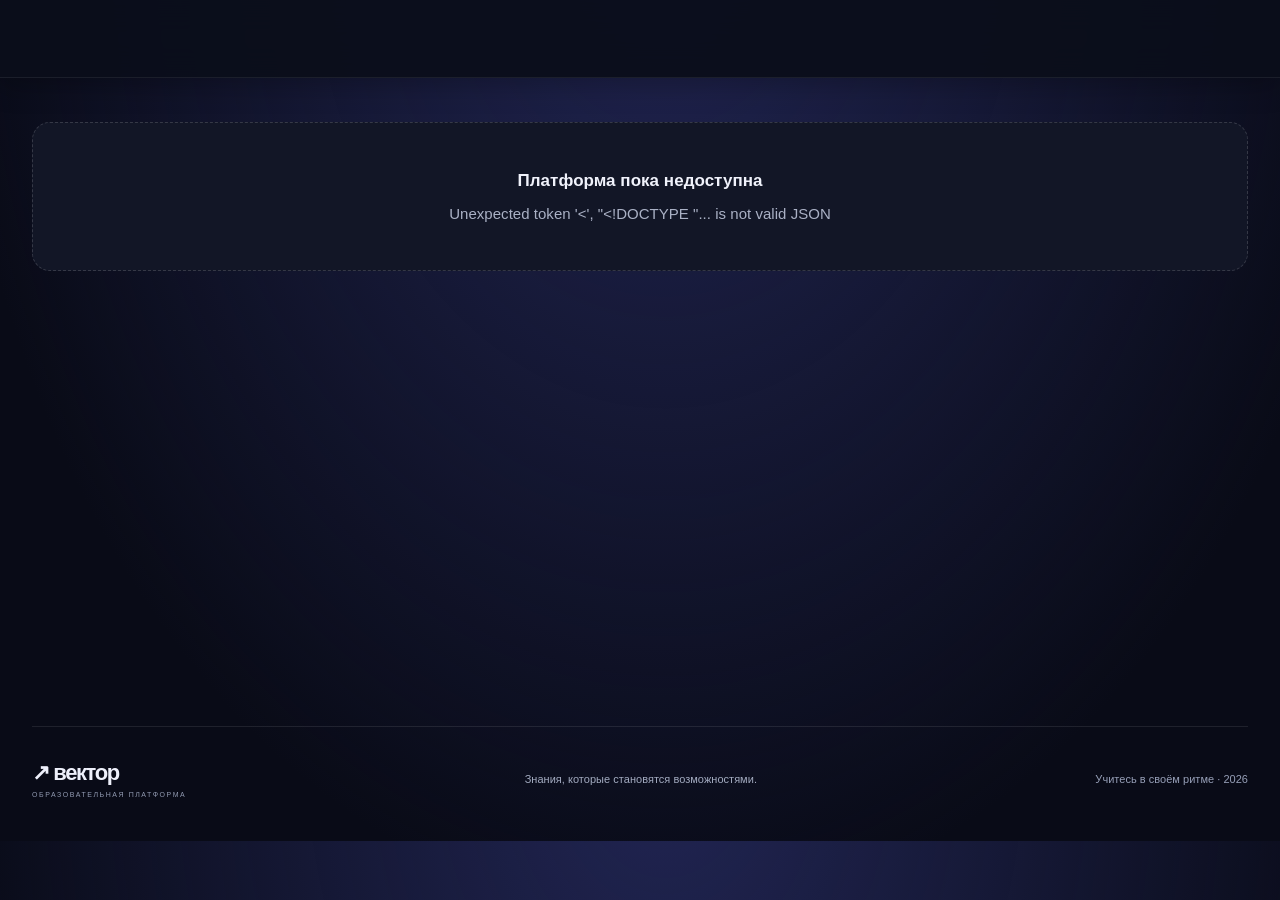
==== commit 51b6e210: "Add premium dark theme and admin password reset" ====
--- a/templates/shell.html
+++ b/templates/shell.html
@@ -7,8 +7,8 @@
   <meta name="description" content="Вектор — образовательная платформа. Практические курсы, личный прогресс и новые навыки.">
   <title>Вектор — пространство для роста</title>
   <link rel="icon" href="/static/logo.svg" type="image/svg+xml">
-  <link rel="stylesheet" href="/static/app.css?v=20261116-2">
-  <script src="/static/app.js?v=20261116-2" defer></script>
+  <link rel="stylesheet" href="/static/app.css?v=20261116-3">
+  <script src="/static/app.js?v=20261116-3" defer></script>
 </head>
 <body>
   <a class="skip" href="#main">К содержимому</a>
--- a/static/app.css
+++ b/static/app.css
@@ -548,3 +548,246 @@
   .catalog-total{padding:8px 10px}
   .catalog-total strong{font-size:21px}
 }
+
+/* Premium night academy */
+:root{
+  color-scheme:dark;
+  --ink:#f0f2fb;
+  --brand:#8d97ff;
+  --deep:#bac3ff;
+  --blue:#5fbbe6;
+  --pale:#96d7ee;
+  --bg:#090b17;
+  --line:#ffffff16;
+  --muted:#a1a8bf;
+  --surface:#121626;
+  --shadow:0 20px 58px #0007;
+  --shadow-hover:0 25px 65px #0009;
+}
+body{background:radial-gradient(ellipse at 52% -12%,#212553 0,transparent 45rem),#090b17;color:#e9ecf8}
+header{background:#0b0e1bf2;border-bottom:1px solid #ffffff12;box-shadow:0 7px 28px #0004}
+.brand{color:#f4f5fc}
+.brand span{color:#949bb4}
+header nav a{color:#b6bdd1}
+header nav a:hover,header nav a.active{color:#c4cbff}
+header nav a.active:after{background:#8c95ff}
+.header-user .subtle-link{color:#c7cdf4}
+main{color:#e7eaf7}
+h1,h2,h3,h4{color:#f2f3fb}
+.muted,.hint,.count{color:#9ca4bc}
+.eyebrow{color:#a9b1ff}
+button,.button{background:linear-gradient(135deg,#5259c6,#34328c);color:#fff;border:1px solid #8289ee44;box-shadow:0 8px 24px #22245957}
+button:hover,.button:hover{background:linear-gradient(135deg,#686fe0,#403ca8);box-shadow:0 12px 30px #333a8366}
+button.secondary,.button.secondary{color:#e5e8f8;background:#171c2f;border-color:#ffffff1c;box-shadow:none}
+button.secondary:hover,.button.secondary:hover{color:#fff;background:#202642;border-color:#8992df60}
+button.ghost,.button.ghost{color:#c1c8ff;background:#171a30;border-color:#ffffff17;box-shadow:none}
+button.ghost:hover,.button.ghost:hover{background:#202442;color:#f2f3ff}
+button.danger{color:#ffb8bf;background:#301a27;border-color:#6a3344;box-shadow:none}
+button.danger:hover{background:#45202e}
+:focus-visible{outline:3px solid #78c0e0;outline-offset:4px}
+::selection{background:#7e8bff;color:#0b0d1b}
+.hero{border:1px solid #ffffff13;background:radial-gradient(ellipse at 85% 5%,#33376f 0,transparent 35%),linear-gradient(118deg,#111528,#171936 56%,#11142b);box-shadow:0 28px 74px #0007}
+.hero:before{opacity:.11;background-image:linear-gradient(135deg,transparent 0 49.8%,#d3d9ff 50%,transparent 50.2%)}
+.hero:after{border-color:#96d7ee4a;box-shadow:0 0 0 32px #96d7ee09,0 0 0 68px #96d7ee06}
+.hero-copy{color:#e9ebfa}
+.hero-kicker{color:#bbc3e1}
+.hero-kicker span{color:#a2dcf0}
+.hero h1{color:#f6f6fc}
+.hero h1 span{color:#a9dff0}
+.hero p{color:#bcc3d8}
+.hero-link{border-color:#ffffff32;color:#f2f4fc;background:#ffffff08}
+.hero-link span,.hero-notes b{color:#a9e1f2}
+.hero-link:hover{background:#ffffff12;border-color:#a2aaff}
+.hero-notes{color:#bec4d7}
+.hero-feature-index{color:#c2c7d9}
+.hero-feature-index b{color:#a2dfef}
+.featured-course{border-color:#ffffff18;background:#14192a;box-shadow:0 24px 58px #0009}
+.featured-cover{background:#202846}
+.featured-cover:after{background:linear-gradient(0deg,#05071472,transparent 72%)}
+.featured-level{border-color:#ffffff32;background:#121728eF;color:#e8ecfb}
+.featured-body{background:linear-gradient(145deg,#171c30,#121626)}
+.featured-label{color:#aeb7cc}
+.featured-label span{background:#70c7e6;box-shadow:0 0 0 4px #25527055}
+.featured-body h2{color:#f3f4fc}
+.featured-body h2 a:hover{color:#a9dff0}
+.featured-body p{color:#aab2c8}
+.featured-footer{border-color:#ffffff16;color:#a0a8bf}
+.featured-footer a{color:#c3caff}
+.featured-footer a b{color:#92d7eb}
+.featured-empty{background:#14192a}
+.catalog-heading{border-color:#ffffff17}
+.catalog-heading h2{color:#f0f2fb}
+.catalog-heading p{color:#a1a9bf}
+.catalog-heading .eyebrow{color:#8fdaee}
+.catalog-total{border-color:#ffffff1c;background:#121626;color:#bac0d4}
+.catalog-total strong{color:#c0c6ff}
+.catalog-total span{color:#a4abc0}
+.catalog-layout{color:#e7eaf7}
+.filters{border:1px solid #ffffff18;border-top:3px solid #747de1;background:linear-gradient(155deg,#161b2d,#111523);box-shadow:0 12px 35px #0005}
+.filters h3{color:#f0f2fc}
+.filters label{color:#bec4d7}
+input,select,textarea{color:#eceefa;background:#151a2b;border-color:#ffffff20}
+input:hover,select:hover,textarea:hover{border-color:#7079bb}
+input:focus,select:focus,textarea:focus{background:#171d31;border-color:#8d97ff;box-shadow:0 0 0 4px #8d97ff24}
+input::placeholder,textarea::placeholder{color:#828ba5}
+input:disabled,select:disabled,textarea:disabled{color:#9199b1;background:#191d2a}
+.search-row .search input{background:#131827;border-color:#ffffff1c}
+.search-row select{color:#e8ebfa;background:#131827;border-color:#ffffff1c}
+.card{border:1px solid #ffffff14;background:#121626;box-shadow:0 9px 28px #0004}
+.card:hover{border-color:#777fd35c;box-shadow:0 23px 54px #0008}
+.cover{background:#1b2136}
+.cover:after{background:linear-gradient(0deg,#0709168a,transparent 75%)}
+.cover-fallback{background:radial-gradient(circle at 30% 25%,#8891f244,transparent 38%),linear-gradient(135deg,#22284a,#132c41);color:#c6cbff}
+.cover .badge{border:1px solid #ffffff27;background:#111528eF;color:#e6e9fa}
+.favorite{background:#101424ed!important;color:#e2e6fa!important;border-color:#ffffff33!important;box-shadow:0 5px 14px #0006!important}
+.favorite.on{color:#ff9bb6!important}
+.card-body{background:linear-gradient(160deg,#151a2b,#111523)}
+.card-category{color:#94d7ec}
+.card-category:before{background:#7494ef}
+.card h3,.card h3 a{color:#f0f2fb}
+.card h3 a:hover{color:#a8dff1}
+.card p{color:#a6aec3}
+.meta{color:#939cb5}
+.card-bottom{border-color:#ffffff16;color:#aab1c4}
+.card-bottom a{color:#c0c6ff;border-color:#858ded77}
+.badge{border:1px solid #8e98ff25;background:#252947;color:#d0d4ff}
+.badge.green{border-color:#338b6d48;background:#17372f;color:#9be3c2}
+.badge.gray{border-color:#ffffff14;background:#252a38;color:#b8bfd1}
+.badge.red{border-color:#983d5555;background:#401f2a;color:#ffc0c4}
+.empty{border-color:#ffffff26;background:#121626;color:#aab1c5}
+.empty strong{color:#f0f2fb}
+.panel{border-color:#ffffff16;background:linear-gradient(145deg,#151a2b,#111523);box-shadow:0 10px 32px #0004}
+.panel>h2{color:#f3f4fc}
+.two-col{color:#e8eaf5}
+.detail-hero{color:#e8eaf5}
+.detail-hero .cover{border:1px solid #ffffff16;box-shadow:0 20px 48px #0007}
+.detail-hero h1{color:#f4f4fb}
+.detail-hero .eyebrow{color:#9bdaec}
+.detail-facts{color:#b6bdd1}
+.detail-facts span{border-color:#ffffff1c;background:#151a2c;color:#c2c8dc}
+.outcomes li{color:#d4d8e8}
+.program-module{border-color:#ffffff16}
+.program-module summary{color:#e8ebfa}
+.lesson-row{color:#d6daeb}
+.lesson-row:hover{background:#ffffff08}
+.review{border-color:#ffffff16;color:#d9dced}
+.stars{color:#e5c681}
+.auth-layout{border-color:#ffffff1a;background:#111523;box-shadow:0 24px 72px #0008}
+.auth-art{background:radial-gradient(circle at 90% 15%,#37366f 0,transparent 38%),linear-gradient(145deg,#11142a,#211d53)}
+.auth-art h2{color:#f6f6fc}
+.auth-art p{color:#c2c8df}
+.auth-art .eyebrow{color:#9bdaec}
+.auth-form{background:#121626}
+.auth-form h1{color:#f2f3fb}
+.auth-form .muted{color:#aab2c7}
+label{color:#d7dbea}
+.field{color:#d7dbea}
+.hint{color:#9ca5bd}
+.form-error{color:#ff9fa9}
+.stats .stat{border:1px solid #ffffff16;background:linear-gradient(145deg,#171c2d,#121626);box-shadow:0 9px 25px #0004}
+.stat:before{background:linear-gradient(180deg,#79c9e9,#8189ed)}
+.stat span{color:#a7aec3}
+.stat strong{color:#eceeff}
+.stat small{color:#91dfbd}
+.continue{border-color:#ffffff20;background:radial-gradient(circle at 95% 0,#424683 0,transparent 40%),linear-gradient(115deg,#141932,#1d1c4b);box-shadow:0 20px 48px #0007}
+.continue h2{color:#f2f3fb}
+.continue p{color:#c1c7dc}
+.continue .eyebrow{color:#9bdbed}
+.continue .button{background:#dbe9fa;color:#151944;border:0}
+.continue .button:hover{background:#fff;color:#151944}
+progress{background:#2a3047}
+progress::-webkit-progress-bar{background:#2a3047}
+progress::-webkit-progress-value{background:linear-gradient(90deg,#6499ed,#8a94f4)}
+progress::-moz-progress-bar{background:linear-gradient(90deg,#6499ed,#8a94f4)}
+.timeline li{color:#d0d5e6;border-left-color:#ffffff20}
+.timeline li:before{background:#111626;border-color:#79c8e5;box-shadow:0 0 0 4px #1c3346}
+.timeline time{color:#939cb4}
+.notifications p{color:#d0d5e6;border-color:#ffffff15}
+.certificate-card{border-color:#7b82c548;background:radial-gradient(circle at 100% 0,#31335a 0,transparent 45%),linear-gradient(135deg,#1a2034,#131827)}
+.certificate-card h3{color:#f0f2fc}
+.certificate-card small{color:#aab2c6}
+.learning{color:#e6e9f7}
+.lesson-nav{border-color:#ffffff17;border-top-color:#68bfe2;background:#121626;box-shadow:0 12px 32px #0005}
+.lesson-nav summary{color:#ebedfa}
+.lesson-nav h4{color:#9da7c0}
+.lesson-nav a,.lesson-nav .locked{color:#bec5d8}
+.lesson-nav a.current{background:#222645;box-shadow:inset 3px 0 #9ca4ff;color:#e1e5ff}
+.lesson-nav .locked{color:#79829b}
+.lesson-nav small{color:#99a2ba}
+.lesson-content{border-color:#ffffff17;background:#121626;box-shadow:0 13px 38px #0005}
+.lesson-content h1{color:#f3f4fb}
+.lesson-content h2,.lesson-content h3{color:#eaedf9}
+.lesson-content .eyebrow{color:#9edcee}
+.rich{color:#c6ccdd}
+.rich h2,.rich h3{color:#f0f1fa}
+.rich a{color:#a7dff0}
+.rich pre{border:1px solid #394168;border-left:4px solid #78c0e0;background:linear-gradient(145deg,#0d1120,#171c30);color:#dce6ff;box-shadow:0 12px 30px #0006}
+.video{box-shadow:0 12px 30px #0006}
+.quiz-question{border-color:#ffffff1d;background:#151a2a;color:#e4e7f5}
+.quiz-question legend{color:#f0f2fb}
+.option{border-color:#ffffff12;background:#1b2133;color:#d8ddef}
+.option:hover{border-color:#737fd168;background:#252b46}
+.feedback{border-color:#286a4f;background:#142e27;color:#d7f3e7}
+.feedback.fail{border-color:#754733;background:#35251e;color:#f4e1d2}
+.notes textarea{border-color:#5c5238;background:#201d16;color:#efe6d1}
+.notes label{color:#ddd1b7}
+.assignment-editor,.assignment-card,.review-work{border-color:#ffffff19;background:linear-gradient(145deg,#171c2e,#121625)}
+.assignment-card{border-top-color:#5fbbe6}
+.assignment-card blockquote{border-left-color:#78c0e0;background:#172a38;color:#d5e9f1}
+.rubric-result{background:#20243d;color:#d8dcf4}
+.success-text{color:#91dfbd}
+.review-work{background:#151a2a;border-top-color:#8b94ed}
+.submission-body{background:#0d1120;color:#dde1ef}
+.goal-panel progress{accent-color:#929bff}
+.notice{border-color:#335671;background:#152b3a;color:#c7e6f2}
+.notice.warn{border-color:#685331;background:#2b2517;color:#eed99f}
+.preview-body{color:#dfe3f2}
+.admin-layout{color:#e6e9f6}
+.admin-nav{border-color:#ffffff15;background:radial-gradient(circle at 100% 0,#383a78 0,transparent 42%),linear-gradient(165deg,#11142a,#171937);box-shadow:0 15px 38px #0007}
+.admin-nav h4{color:#94d7ea}
+.admin-nav a{color:#b9c0d4}
+.admin-nav a:hover{background:#ffffff10;color:#fff}
+.admin-nav a.active{border-color:#858cf066;background:linear-gradient(100deg,#4148a9,#353078);color:#fff;box-shadow:0 6px 18px #080a2b80}
+.admin-main h1{color:#f0f2fb}
+.table-wrap{border-color:#ffffff16;background:#121626;box-shadow:0 10px 28px #0005}
+table{color:#d8dced}
+th{background:#1b2033;color:#adb5cb}
+td{border-top-color:#ffffff13;color:#d1d6e6}
+tbody tr:hover{background:#ffffff08}
+td small{color:#a0a8bd}
+.chart{border-bottom-color:#ffffff18}
+.chart-day{color:#929bb2}
+.chart-bars meter::-webkit-meter-bar{background:#2a3046}
+.legend{color:#bac1d4}
+.module-editor{border-color:#ffffff17;background:linear-gradient(135deg,#171c2c,#121626)}
+.module-editor input{background:#111626}
+.lesson-editor{border-color:#ffffff16;background:#151a29;box-shadow:0 4px 16px #0004}
+.lesson-editor summary{color:#ebedf8}
+.question-editor{border-color:#ffffff16;background:#111625}
+.option-editor input[type=text]{background:#151a2a}
+.editor-bar{border-color:#555b9b;background:linear-gradient(100deg,#11142b,#201c4b);box-shadow:0 14px 38px #0008}
+.publication-readiness{border-color:#6d5933;background:#2b2517;color:#f0dca3}
+.publication-readiness.ready{border-color:#316548;background:#162d25;color:#a7e4c4}
+.issue-link:hover{color:#fff}
+.certificate-card .eyebrow{color:#aeb4ff}
+.profile-avatar{background:#262b4d;color:#c3c9ff}
+.avatar{background:#272d52;color:#d5d9ff}
+.subtle-link{color:#b8c0ff}
+.subtle-link:hover{color:#c6ebf6}
+.sr-only{color:inherit}
+footer{border-color:#ffffff17;color:#969fb7}
+footer .brand{color:#eef0fb}
+footer .brand span{color:#929bb2}
+footer p{color:#a3abc0}
+#toast{border:1px solid #ffffff20;background:#1b2040;color:#fff;box-shadow:0 13px 36px #0009}
+dialog{border-color:#ffffff20;background:#151a2c;color:#e9ecf7;box-shadow:0 25px 90px #000b}
+dialog h2{color:#f3f4fb}
+dialog p{color:#c4cadc}
+dialog::backdrop{background:#03040bbf;backdrop-filter:blur(5px)}
+.loading{color:#a6aec4}
+.loading:before{border-color:#303650;border-top-color:#9ba4ff}
+@media(max-width:760px){
+  .benefits{background:#121626;border-color:#ffffff17}
+  .benefits span{color:#c2c8d9}
+  .benefits b{background:#1e3545;color:#91d8ee}
+}
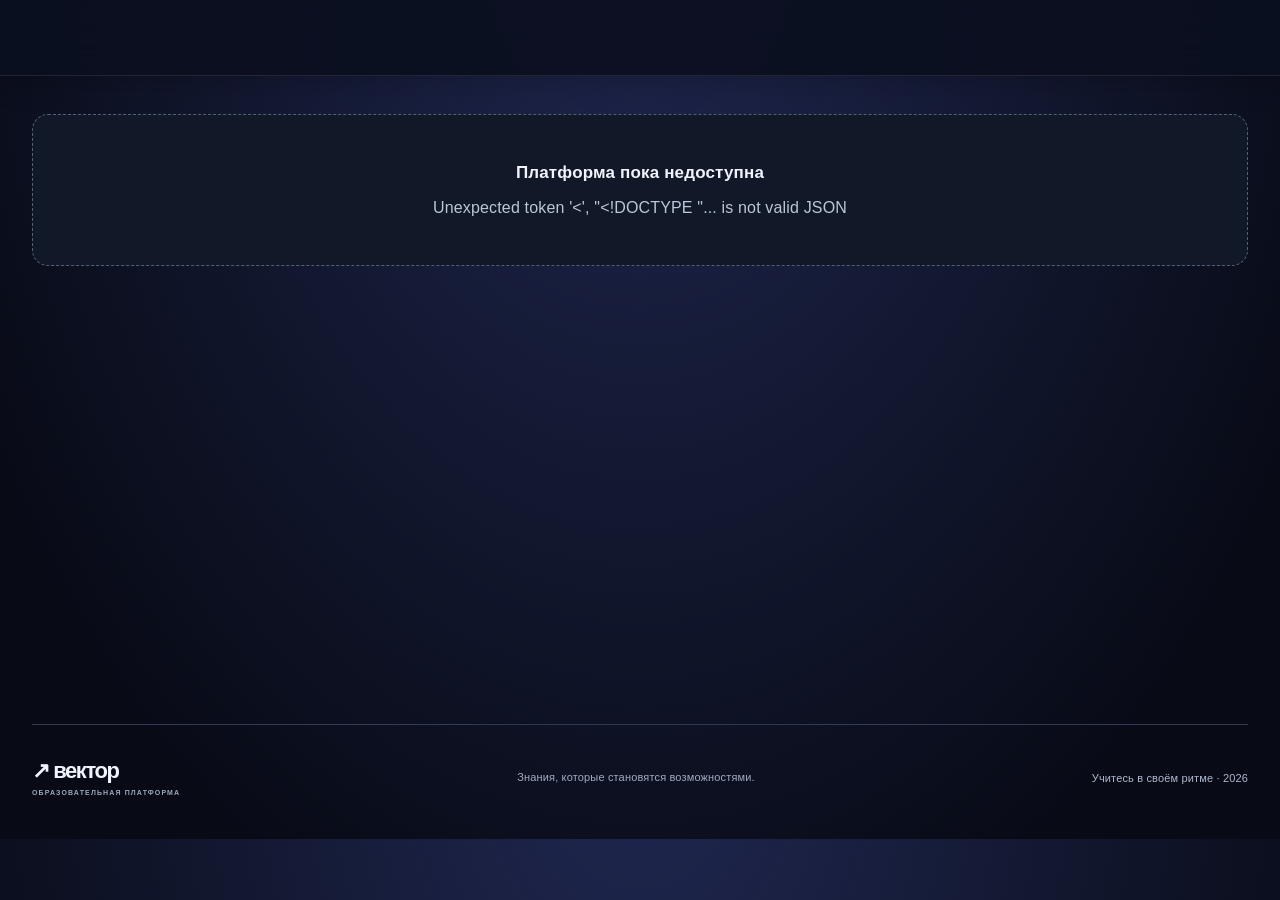
==== commit 6e70afcc: "Improve platform UX and validation" ====
--- a/templates/shell.html
+++ b/templates/shell.html
@@ -3,12 +3,12 @@
 <head>
   <meta charset="utf-8">
   <meta name="viewport" content="width=device-width,initial-scale=1">
-  <meta name="theme-color" content="#0e0e52">
+  <meta name="theme-color" content="#080b16">
   <meta name="description" content="Вектор — образовательная платформа. Практические курсы, личный прогресс и новые навыки.">
   <title>Вектор — пространство для роста</title>
   <link rel="icon" href="/static/logo.svg" type="image/svg+xml">
-  <link rel="stylesheet" href="/static/app.css?v=20261116-3">
-  <script src="/static/app.js?v=20261116-3" defer></script>
+  <link rel="stylesheet" href="/static/app.css?v=20261123-8">
+  <script src="/static/app.js?v=20261123-8" defer></script>
 </head>
 <body>
   <a class="skip" href="#main">К содержимому</a>
--- a/static/app.css
+++ b/static/app.css
@@ -786,8 +786,513 @@
 dialog::backdrop{background:#03040bbf;backdrop-filter:blur(5px)}
 .loading{color:#a6aec4}
 .loading:before{border-color:#303650;border-top-color:#9ba4ff}
+.card[data-theme="security"]{--course-accent:#72c9ef}.card[data-theme="analytics"]{--course-accent:#75dfc3}.card[data-theme="design"]{--course-accent:#ff9ec4}.card[data-theme="management"]{--course-accent:#f0c579}.card[data-theme="code"]{--course-accent:#9ba4ff}.card[data-theme="general"]{--course-accent:#aeb8ff}
+.card[data-theme] .card-category{color:var(--course-accent)}
+.card[data-theme] .cover{background:radial-gradient(ellipse at 22% 18%,color-mix(in srgb,var(--course-accent) 35%,transparent),transparent 38%),linear-gradient(135deg,#202647,#101925)}
+.cover[data-theme]{isolation:isolate}
+.cover[data-theme]:before{content:"";position:absolute;z-index:0;width:180px;height:180px;right:-34px;top:-84px;border:1px solid color-mix(in srgb,var(--course-accent) 40%,transparent);border-radius:50%;box-shadow:0 0 0 20px color-mix(in srgb,var(--course-accent) 6%,transparent),0 0 0 42px color-mix(in srgb,var(--course-accent) 5%,transparent);pointer-events:none}
+.cover[data-theme]:after{background:linear-gradient(0deg,#070916a6,transparent 78%),linear-gradient(125deg,transparent 42%,color-mix(in srgb,var(--course-accent) 11%,transparent) 42.2%,transparent 42.6%)}
+.cover-fallback{position:relative;z-index:1;background:transparent;color:var(--course-accent)}
+.cover-fallback span{display:grid;place-items:center;width:88px;height:88px;border:1px solid color-mix(in srgb,var(--course-accent) 50%,transparent);border-radius:26px;background:color-mix(in srgb,var(--course-accent) 12%,#121626);box-shadow:0 15px 40px #0005,inset 0 0 26px color-mix(in srgb,var(--course-accent) 14%,transparent);font-size:36px;letter-spacing:-3px;transform:rotate(-7deg);transition:transform .35s cubic-bezier(.2,.7,.2,1),box-shadow .35s}
+.card:hover .cover-fallback span{transform:rotate(0) translateY(-4px) scale(1.04);box-shadow:0 20px 46px #0008,inset 0 0 32px color-mix(in srgb,var(--course-accent) 24%,transparent)}
+.featured-course[data-theme="security"]{--course-accent:#72c9ef}.featured-course[data-theme="analytics"]{--course-accent:#75dfc3}.featured-course[data-theme="design"]{--course-accent:#ff9ec4}.featured-course[data-theme="management"]{--course-accent:#f0c579}.featured-course[data-theme="code"]{--course-accent:#9ba4ff}.featured-cover[data-theme]:not(:has(img)){background:radial-gradient(circle at 30% 25%,color-mix(in srgb,var(--course-accent) 35%,transparent),transparent 38%),linear-gradient(135deg,#202647,#101925)}
+.continue{display:grid;grid-template-columns:minmax(0,1fr) 142px auto;align-items:center;gap:23px;padding-right:30px}
+.continue-copy{position:relative;z-index:1;min-width:0}.continue-copy h2{max-width:680px}
+.continue-progress{display:flex;align-items:center;gap:13px;max-width:430px;margin-top:16px}.continue-progress progress{flex:1;height:8px}.continue-progress strong{color:#d8dcff;font-size:13px}
+.continue-cover{width:142px;height:100px;object-fit:cover;border:1px solid #ffffff30;border-radius:13px;box-shadow:0 13px 28px #0006}
+.continue>.button{position:relative;z-index:1;white-space:nowrap}
+.card-progress{margin-top:13px}.card-progress progress{height:6px}.card-progress small{display:flex;justify-content:space-between;margin-top:6px;color:#aab2c7;font-size:10px}.card-progress small b{color:#ced2ff;font-weight:700}
+.dashboard-heading{margin-top:4px;margin-bottom:22px}.dashboard-heading h1{margin-bottom:8px}
+.dashboard-grid{grid-template-columns:repeat(3,minmax(0,1fr))}
+.dashboard-grid .card{animation:card-arrive .4s both}.dashboard-grid .card:nth-child(2){animation-delay:55ms}.dashboard-grid .card:nth-child(3){animation-delay:110ms}
+.lesson-nav{position:sticky;top:100px;max-height:calc(100vh - 120px);overflow:auto;scrollbar-color:#42496d transparent;scrollbar-width:thin}
+.learning>section{min-width:0}.lesson-content{line-height:1.75}
+.lesson-heading{padding-bottom:23px;margin-bottom:26px;border-bottom:1px solid #ffffff17}
+.lesson-heading .eyebrow{margin-bottom:10px}.lesson-heading h1{max-width:800px;margin-bottom:14px;line-height:1.2}
+.lesson-reading{max-width:74ch;font-size:16px;line-height:1.85;color:#d2d7e8}
+.lesson-reading p{margin-bottom:1.25em}.lesson-reading h2,.lesson-reading h3{margin-top:1.7em;margin-bottom:.7em}.lesson-reading ul,.lesson-reading ol{padding-left:1.4em}.lesson-reading li{padding-left:.25em;margin:.4em 0}.lesson-reading blockquote{border-left:3px solid #72c9ef;border-radius:0 9px 9px 0;background:#172330;padding:15px 20px;color:#d9e5ec}.lesson-reading figure img{max-width:100%;height:auto;border-radius:12px}.lesson-content .quiz-question{max-width:760px}
+.certificate-card{position:relative;display:grid;grid-template-columns:72px minmax(0,1fr);gap:17px;align-items:center;overflow:hidden;margin:14px 0;padding:20px;border:1px solid #d8c98f;border-radius:14px;background:radial-gradient(circle at 96% 0,#fff5d4 0,transparent 43%),linear-gradient(135deg,#fbf7e9,#efe8d4);box-shadow:0 12px 30px #0004;color:#202445}
+.certificate-card:before{content:"";position:absolute;inset:7px;border:1px solid #cdb97880;border-radius:9px;pointer-events:none}
+.certificate-art{position:relative;display:grid;place-items:center;width:68px;height:86px;border:1px solid #c2a95e;border-radius:38px 38px 16px 16px;background:linear-gradient(155deg,#fffef8,#e8ddb9);color:#242a58;box-shadow:0 8px 18px #52421920,inset 0 0 0 4px #f8f2df}
+.certificate-art span{font-family:Georgia,serif;font-size:30px;font-weight:800}.certificate-art i{position:absolute;bottom:7px;color:#b3913f;font-size:15px;font-style:normal}
+.certificate-copy{position:relative;z-index:1;min-width:0}.certificate-copy .eyebrow{margin:0 0 4px;color:#9c7c2e;font-size:9px;letter-spacing:1.4px}.certificate-card h3{margin:0 0 6px;color:#1d234c;font-family:Georgia,'Times New Roman',serif;font-size:17px;line-height:1.3}.certificate-card small{display:block;color:#69708b;font-size:10px;overflow-wrap:anywhere}
+.certificate-actions{display:flex;gap:8px;flex-wrap:wrap;margin-top:12px}.certificate-card .button{font-size:10px;padding:7px 10px;border-radius:7px}.certificate-card .button.secondary{color:#29305e;background:#fffdf7;border-color:#d9c98f}.certificate-card .button:not(.secondary){color:#fff;background:linear-gradient(135deg,#3943b7,#150578)}
+.certificate-seal{position:absolute;right:13px;top:12px;display:grid;place-items:center;width:25px;height:25px;border:1px solid #b49a4c;border-radius:50%;color:#96762c;font-size:13px}
+.certificate-verification{position:relative;max-width:760px;margin:32px auto;padding:50px clamp(22px,6vw,64px);overflow:hidden;border:1px solid #d6c48d;border-radius:22px;background:radial-gradient(circle at 100% 0,#fff1c9 0,transparent 38%),linear-gradient(145deg,#fffdf7,#f2ead5);box-shadow:0 28px 90px #0006;color:#202445;text-align:center}
+.certificate-verification:before{content:"";position:absolute;inset:9px;border:1px solid #cbb77580;border-radius:15px;pointer-events:none}
+.verification-orbit{position:relative;display:grid;place-items:center;width:86px;height:86px;margin:0 auto 23px;border:1px solid #bca355;border-radius:50%;color:#917329;box-shadow:0 0 0 8px #eadcad44,inset 0 0 0 7px #f9f2dc}.verification-orbit span{font-size:38px}
+.certificate-verification .eyebrow{color:#9a7c32}.verification-status{display:inline-flex;align-items:center;gap:8px;padding:6px 12px;border:1px solid #a7d9bd;border-radius:99px;background:#e8f5ec;color:#236445;font-size:11px;font-weight:700}.verification-status i{width:7px;height:7px;border-radius:50%;background:#3d9c69;box-shadow:0 0 0 4px #3d9c6920}
+.certificate-verification h1{margin:14px 0 8px;color:#1e244f;font-family:Georgia,'Times New Roman',serif;font-size:clamp(27px,4vw,38px)}.certificate-verification>.muted{color:#676f87}
+.verification-details{display:grid;grid-template-columns:1fr;gap:4px;max-width:500px;margin:27px auto;padding:21px 24px;border:1px solid #ddd1ad;border-radius:13px;background:#ffffffa8;text-align:left}.verification-details span{margin-top:9px;color:#747b91;font-size:10px;text-transform:uppercase;letter-spacing:1px}.verification-details span:first-child{margin-top:0}.verification-details strong{color:#20264e;font-size:15px}.verification-details .verification-id{font-family:ui-monospace,Consolas,monospace;font-size:12px;overflow-wrap:anywhere}
+.certificate-verification>.button{position:relative;z-index:1}
+@keyframes card-arrive{from{opacity:0;transform:translateY(9px)}to{opacity:1;transform:translateY(0)}}
+@media(max-width:900px){.continue{grid-template-columns:minmax(0,1fr) 112px;gap:16px;padding-right:24px}.continue-cover{width:112px;height:88px}.continue>.button{grid-column:1/-1;justify-self:start}.dashboard-grid{grid-template-columns:repeat(2,minmax(0,1fr))}}
+@media(max-width:760px){.continue{grid-template-columns:minmax(0,1fr) 86px;padding:23px 19px}.continue-cover{width:86px;height:72px}.continue>.button{grid-column:1/-1}.dashboard-grid{grid-template-columns:repeat(2,minmax(0,1fr))}.lesson-nav{position:static;max-height:none}.lesson-reading{font-size:15px}.certificate-card{grid-template-columns:58px minmax(0,1fr);gap:12px;padding:17px}.certificate-art{width:56px;height:72px}.certificate-actions .button{font-size:9px}}
+@media(max-width:480px){.dashboard-grid{grid-template-columns:1fr}.continue{grid-template-columns:1fr 70px;gap:11px}.continue-cover{width:70px;height:62px}.continue-copy h2{font-size:20px}.continue>.button{justify-self:stretch}.certificate-verification{margin:15px auto;padding:38px 19px}.certificate-actions{display:grid}.certificate-actions .button{justify-content:center;font-size:10px}.certificate-card h3{font-size:15px}}
+@media(prefers-reduced-motion:reduce){.dashboard-grid .card,.cover-fallback span{animation:none!important;transition:none!important}}
+.catalog-controls{margin:20px 0 26px;padding:22px;border:1px solid #ffffff18;border-radius:18px;background:radial-gradient(ellipse at 0 0,#30345e55,transparent 42%),linear-gradient(145deg,#151a2c,#101421);box-shadow:0 15px 38px #0005}
+.catalog-search-row{display:flex;gap:10px}
+.catalog-search{position:relative;display:block;flex:1;min-width:0}
+.catalog-search input{width:100%;height:52px;padding:0 18px 0 50px;border-radius:12px;background:#0d1120;border-color:#ffffff1c;color:#f1f3fb}
+.catalog-search input:focus{background:#101629}
+.search-mark{position:absolute;left:17px;top:50%;z-index:1;transform:translateY(-54%);font-size:26px;line-height:1;color:#9ea7ff;pointer-events:none}
+.catalog-search-button{min-width:145px;height:52px;border-radius:12px}
+.catalog-search-button span{color:#a9e1f2;font-size:17px}
+.catalog-filter-heading{display:flex;align-items:center;justify-content:space-between;gap:16px;margin:23px 2px 13px}
+.catalog-filter-heading h3{margin:2px 0 0;font-size:17px;letter-spacing:-.2px}
+.filter-kicker{color:#8fd7ed;font-size:9px;font-weight:750;letter-spacing:1.7px}
+.filter-reset{padding:6px 10px;border:1px solid transparent;background:transparent;box-shadow:none;color:#aeb5cc;font-size:12px}
+.filter-reset:hover{transform:none;background:#ffffff0a;color:#e8ebfa;box-shadow:none}
+.filter-reset span{color:#a6afff;font-size:16px}
+.catalog-filter-grid{display:grid;grid-template-columns:repeat(3,minmax(0,1fr));gap:12px}
+.catalog-filter-field{min-width:0;padding:12px;border:1px solid #ffffff12;border-radius:12px;background:#0d1120a6;transition:border-color .18s,background .18s}
+.catalog-filter-field:focus-within{border-color:#858df080;background:#111629}
+.catalog-filter-field label{display:flex;align-items:center;gap:8px;margin-bottom:8px;color:#b9c0d4;font-size:11px;font-weight:650}
+.filter-symbol{color:#8b95f5;font-size:9px;font-weight:800;letter-spacing:.6px}
+.catalog-filter-field select,.catalog-sort select{width:100%;min-width:0;margin:0;padding:9px 34px 9px 10px;appearance:none;border:1px solid #ffffff14;border-radius:8px;background-color:#191e31;background-image:url("data:image/svg+xml,%3Csvg xmlns='http://www.w3.org/2000/svg' width='12' height='8' viewBox='0 0 12 8'%3E%3Cpath d='m1 1 5 5 5-5' fill='none' stroke='%23aeb8e8' stroke-width='1.6'/%3E%3C/svg%3E");background-repeat:no-repeat;background-position:right 12px center;color:#ecedfa;font-size:12px;cursor:pointer}
+.catalog-filter-field select:hover,.catalog-sort select:hover{border-color:#717bc055;background-color:#1c2237}
+.catalog-filter-field select:focus-visible,.catalog-sort select:focus-visible{outline:2px solid #78c0e0;outline-offset:2px}
+.catalog-results{min-width:0}
+.catalog-results-head{display:flex;align-items:center;justify-content:space-between;gap:16px;margin:0 1px 14px}
+.catalog-results-head .count{margin:0;color:#9ea6bd;font-size:12px}
+.catalog-results-head .count strong{color:#e8eaff;font-size:16px;margin-right:3px}
+.catalog-sort{display:flex;align-items:center;gap:10px;color:#a3abc0;font-size:11px;white-space:nowrap}
+.catalog-sort select{width:auto;min-width:175px;padding-top:8px;padding-bottom:8px}
+@media(max-width:760px){.catalog-controls{margin:15px 0 20px;padding:16px;border-radius:15px}.catalog-filter-grid{gap:8px}.catalog-filter-field{padding:9px}.catalog-filter-field label{font-size:10px}.catalog-filter-field select{font-size:11px;padding-left:8px}.catalog-search-button{min-width:120px}.catalog-results-head{align-items:flex-start}}
+@media(max-width:520px){.catalog-search-row{gap:7px}.catalog-search input{height:47px;padding-left:42px;font-size:12px}.search-mark{left:13px}.catalog-search-button{height:47px;min-width:100px;padding:8px 11px;font-size:12px}.catalog-filter-heading{margin-top:18px}.catalog-filter-grid{grid-template-columns:1fr;gap:7px}.catalog-filter-field{display:grid;grid-template-columns:minmax(92px,.7fr) minmax(0,1.3fr);align-items:center;gap:8px;padding:8px 10px}.catalog-filter-field label{margin:0;font-size:10px}.catalog-filter-field select{font-size:11px}.catalog-results-head{flex-direction:column;gap:10px}.catalog-sort{width:100%;justify-content:space-between}.catalog-sort select{flex:1;max-width:65%}.catalog-filter-heading h3{font-size:15px}.filter-reset{font-size:11px;padding:6px}}
 @media(max-width:760px){
   .benefits{background:#121626;border-color:#ffffff17}
   .benefits span{color:#c2c8d9}
   .benefits b{background:#1e3545;color:#91d8ee}
 }
+
+/* Обучение: настройки чтения и безопасный интерактивный предпросмотр */
+.reader-toolbar{display:flex;align-items:center;justify-content:space-between;gap:14px;flex-wrap:wrap;padding:12px 14px;margin:18px 0 22px;border:1px solid #e3e6f0;border-radius:12px;background:#fafbff}
+.reader-toolbar>div{display:flex;align-items:center;gap:6px}
+.reader-toolbar>div>span{font-size:11px;color:var(--muted);margin-right:4px}
+button.reader-choice{min-height:38px;min-width:72px;padding:8px 11px;border:2px solid #a8b1c5;border-radius:9px;background:#fff;color:#0e0e52;box-shadow:none;font-size:13px;font-weight:750;white-space:nowrap}
+button.reader-choice:hover{border-color:#3943b7;background:#f3f4ff;transform:translateY(-1px)}
+button.reader-choice.selected{border-color:#150578;background:#150578;color:#fff;box-shadow:0 0 0 3px #78c0e066}
+.lesson-content[data-reader-size="small"] .lesson-reading{--reader-size:15px;font-size:15px}
+.lesson-content[data-reader-size="normal"] .lesson-reading{--reader-size:18px;font-size:18px}
+.lesson-content[data-reader-size="large"] .lesson-reading{--reader-size:22px;font-size:22px}
+.lesson-reading p,.lesson-reading li,.lesson-reading blockquote,.lesson-reading pre,.lesson-reading code{font-size:inherit!important;line-height:1.75}
+.lesson-reading h2{font-size:calc(var(--reader-size,18px)*1.45)!important;line-height:1.25}
+.lesson-reading h3{font-size:calc(var(--reader-size,18px)*1.2)!important;line-height:1.3}
+.reader-toolbar{display:flex;flex-wrap:wrap;align-items:center;gap:12px 18px;padding:12px 14px;border:1px solid #cbd3e3;border-radius:12px;background:#f3f6fc}
+.reader-toolbar>div{display:flex;flex-wrap:wrap;align-items:center;gap:6px}
+.reader-toolbar>div>span{font-size:12px;color:#29334a;font-weight:750;margin-right:4px}
+.reader-status{color:#29334a;font-size:12px;font-weight:650}
+.lesson-content[data-reader-width="narrow"] .lesson-reading{max-width:58ch}
+.lesson-content[data-reader-width="normal"] .lesson-reading{max-width:76ch}
+.lesson-content[data-reader-width="wide"] .lesson-reading{max-width:none}
+.lesson-reading{margin-inline:auto}
+.consent-checks{display:grid;gap:12px;margin:18px 0;padding:14px;border:1px solid #abb5c9;border-radius:12px;background:#f5f7fb}
+.consent-checks legend{padding:0 6px;font-weight:750;color:#0e0e52}
+.consent-item{display:grid;grid-template-columns:22px minmax(0,1fr);align-items:start;gap:10px;padding:10px;border-radius:9px;background:#fff;line-height:1.55}
+.consent-item,.consent-item span{color:#0e0e52!important}
+.consent-item a{color:#150578;text-decoration:underline;font-weight:750}
+.consent-item input{width:19px;height:19px;margin:2px 0;accent-color:#3943b7}
+.consent-item:has(input:focus-visible){outline:3px solid #449dd1;outline-offset:2px}
+.privacy-page{max-width:860px;margin:28px auto;line-height:1.75}
+.privacy-page h2{margin-top:26px}
+.lesson-reading img{max-width:100%;height:auto}
+.continue-next{display:grid;gap:2px;max-width:460px;padding:11px 14px;border-left:2px solid #78c0e0;background:#ffffff12;border-radius:0 9px 9px 0}
+.continue-next span,.continue-next small{color:#d5d9f3;font-size:11px}
+.continue-next strong{font-size:14px;color:white}
+.preview-simulation-note{margin-bottom:20px}
+.preview-layout{display:grid;grid-template-columns:minmax(230px,285px) minmax(0,1fr);align-items:start;gap:22px}
+.preview-outline{position:sticky;top:100px;max-height:calc(100vh - 120px);overflow:auto}
+.preview-lesson{width:100%;display:grid;grid-template-columns:20px minmax(0,1fr);justify-content:start;gap:8px;padding:10px 8px;margin:4px 0;border:1px solid transparent;border-radius:9px;background:transparent;color:var(--ink);box-shadow:none;text-align:left;font-size:12px;line-height:1.4;white-space:normal}
+.preview-lesson:hover{transform:none;background:#f4f5fc;color:var(--ink)}
+.preview-lesson.current{border-color:#d7daf1;background:#eff0ff;color:#282d88}
+.preview-lesson>span:nth-child(2){min-width:0}
+.preview-lesson small{display:block;margin-top:3px;color:var(--muted);font-size:10px;font-weight:400}
+.preview-lesson.locked{cursor:not-allowed;opacity:.7}
+.preview-lesson.locked:hover{background:transparent}
+.preview-lock-hint{grid-column:2;font-size:9px!important}
+.preview-outline progress{margin:10px 0}
+.preview-layout .lesson-content{min-width:0}
+@media(max-width:760px){.reader-toolbar{align-items:flex-start}.reader-toolbar>div{flex-wrap:wrap}.preview-layout{grid-template-columns:1fr}.preview-outline{position:static;max-height:360px}.continue-next{margin-bottom:12px}}
+
+.preview-course-intro{display:grid;grid-template-columns:minmax(180px,260px) minmax(0,1fr);gap:22px;align-items:center;margin:20px 0;padding:18px;border:1px solid #e3e6f0;border-radius:16px;background:#fff}
+.preview-course-cover{overflow:hidden;min-height:130px;border-radius:11px;background:linear-gradient(135deg,#dce6fc,#eaf6fb)}
+.preview-course-cover img{display:block;width:100%;height:150px;object-fit:cover}
+.preview-course-intro p{margin:7px 0}
+.preview-course-intro details{margin-top:8px}
+.preview-course-intro details summary{cursor:pointer;color:var(--brand);font-size:12px;font-weight:700}
+body.student-preview .admin-layout{grid-template-columns:minmax(0,1fr)}
+body.student-preview .admin-nav{display:none}
+body.student-preview .admin-main{min-width:0}
+.preview-assignment-step{margin:12px 0;padding:13px;border-radius:11px;background:#f7f8fc;border:1px dashed #cbd1e5}
+@media(max-width:760px){.preview-course-intro{grid-template-columns:1fr}.preview-course-cover img{height:180px}}
+
+/* Vector UI system: one type family, consistent surfaces and readable controls. */
+:root{
+  color-scheme:dark;
+  --font-ui:"Candara","Trebuchet MS","Segoe UI",Arial,sans-serif;
+  --bg:#080b16;
+  --surface:#111727;
+  --surface-raised:#171f32;
+  --surface-soft:#1b2439;
+  --ink:#f0f3fb;
+  --muted:#b1bad0;
+  --line:#303b54;
+  --brand:#9aa3ff;
+  --deep:#c2c8ff;
+  --blue:#72d2f1;
+  --pale:#a4e6f4;
+  --good:#6ed7aa;
+  --bad:#ff8797;
+  --shadow:0 18px 45px #0004;
+  --shadow-hover:0 22px 50px #0007;
+}
+html{scroll-behavior:smooth;scroll-padding-top:100px}
+body,button,input,select,textarea{font-family:var(--font-ui);font-optical-sizing:auto}
+body{background:radial-gradient(ellipse at 50% -16%,#202852 0,transparent 47rem),var(--bg);color:var(--ink);font-size:16px;line-height:1.65;letter-spacing:.01em}
+::selection{background:#91a0ff;color:#090c18}
+a{color:inherit;text-decoration:none;transition:color .18s ease}
+main{max-width:1360px;padding:38px 0 88px;color:var(--ink)}
+h1,h2,h3,h4{font-family:var(--font-ui);color:var(--ink);font-weight:700;letter-spacing:-.025em}
+h1{font-size:clamp(2rem,3.8vw,3.25rem);line-height:1.12;letter-spacing:-.04em}
+h2{font-size:clamp(1.4rem,2.2vw,1.9rem);line-height:1.2}
+h3{font-size:1.15rem;line-height:1.35}
+p{line-height:1.75}
+.muted,.hint,.count{color:var(--muted)}
+.eyebrow{color:var(--pale);font-size:.7rem;letter-spacing:.15em;font-weight:700}
+:focus-visible{outline:3px solid var(--blue)!important;outline-offset:3px!important}
+header{height:76px;padding-inline:max(30px,calc((100vw - 1360px)/2));gap:clamp(20px,3vw,46px);background:#0b1020ed;border-bottom:1px solid #ffffff17;box-shadow:0 8px 28px #0003;backdrop-filter:blur(18px)}
+.brand,.brand b,.brand span,footer .brand{font-family:var(--font-ui)}
+.brand{font-size:1.85rem;font-weight:800;letter-spacing:-.065em;color:#f4f6ff}
+.brand b{width:31px;height:31px;line-height:31px;text-align:center;margin-right:5px;border-radius:10px;background:linear-gradient(145deg,#7581ff,#473fd0);color:#fff;font-size:1rem;box-shadow:0 5px 18px #525bd357}
+.brand span{color:#a8b0c8;font-size:.53rem;letter-spacing:.16em;font-weight:600}
+header nav{gap:clamp(18px,2.2vw,34px)}
+header nav a{position:relative;color:#c0c7d8;font-size:.83rem;font-weight:650;transition:color .18s}
+header nav a:hover,header nav a.active{color:#fff}
+header nav a.active:after{bottom:13px;height:3px;background:linear-gradient(90deg,var(--blue),var(--brand))}
+.header-user{gap:13px}
+.header-user .subtle-link{color:#d6dcf0}
+.avatar{width:39px;height:39px;background:#222d4a;color:#dce1ff;border:1px solid #6873a244}
+button,.button{min-height:42px;padding:10px 17px;border:1px solid #9ba3ff4a;border-radius:11px;background:linear-gradient(135deg,#5863db,#4246b7);color:white;font-size:.84rem;font-weight:700;letter-spacing:.01em;box-shadow:0 7px 18px #323c9a35;transition:transform .18s ease,box-shadow .18s ease,background .18s ease,border-color .18s ease}
+button:hover,.button:hover{background:linear-gradient(135deg,#707bfa,#5057cf);box-shadow:0 10px 24px #323c9a52;transform:translateY(-2px)}
+button:active,.button:active{transform:translateY(0)}
+button:disabled{opacity:.55}
+button.secondary,.button.secondary{background:#1a2235;color:#e0e5f2;border-color:#39445d;box-shadow:none}
+button.secondary:hover,.button.secondary:hover{background:#252f49;color:#fff;border-color:#7580b4}
+button.ghost,.button.ghost{background:#141b2c;color:#c6ceff;border-color:#303a52;box-shadow:none}
+button.ghost:hover,.button.ghost:hover{background:#202941;color:#fff;transform:none}
+button.danger{background:#321e2a;color:#ffadb8;border-color:#75424f;box-shadow:none}
+button.danger:hover{background:#482330;color:#ffd4da}
+button.small,.button.small{min-height:34px;padding:7px 11px;font-size:.77rem}
+input,select,textarea{width:100%;min-height:45px;padding:11px 13px;background:#0d1322;color:#eef1fa;border:1px solid #3a465f;border-radius:10px;font-size:.9rem;transition:border-color .16s,box-shadow .16s,background .16s}
+input:hover,select:hover,textarea:hover{border-color:#68769a;background:#10182a}
+input:focus,select:focus,textarea:focus{outline:none;border-color:#9aa3ff;box-shadow:0 0 0 4px #8994ff22;background:#11182a}
+input::placeholder,textarea::placeholder{color:#929db4;opacity:1}
+input:disabled{opacity:.72;background:#171d2d;color:#b7bfd1}
+input[type=checkbox],input[type=radio]{width:19px;height:19px;min-height:19px;padding:0;accent-color:#929dff;cursor:pointer}
+input[type=file]{padding:10px;background:#0d1322;color:#c7cede}
+label{color:#d9deea;font-size:.84rem;font-weight:650;line-height:1.45}
+.field{margin-bottom:19px}
+.hint{font-size:.78rem;line-height:1.6}
+.form-error{color:#ff9eaa;font-weight:650}
+.form-error:empty{display:none}
+.hero{position:relative;isolation:isolate;min-height:410px;margin:0 0 28px;overflow:hidden;border:1px solid #8994ff27;border-radius:26px;background:radial-gradient(ellipse at 88% 10%,#303e78 0,transparent 38%),linear-gradient(118deg,#11172a,#171c37 54%,#211b52);box-shadow:0 24px 64px #0005}
+.hero:before{opacity:.18;background-image:radial-gradient(#dce2ff 1px,transparent 1px);background-size:25px 25px;mask-image:linear-gradient(90deg,transparent 8%,#000 100%)}
+.hero:after{border-color:#76d5ed48;box-shadow:0 0 0 32px #76d5ed0b,0 0 0 70px #76d5ed07}
+.hero-copy{padding:52px clamp(28px,4.5vw,66px)}
+.hero-kicker{color:#d2d8eb;font-size:.72rem;letter-spacing:.14em;font-weight:700}
+.hero-kicker span{color:var(--pale)}
+.hero h1{max-width:690px;color:#f8f9ff;font-size:clamp(2.65rem,5vw,4.3rem);letter-spacing:-.055em;line-height:1.02}
+.hero h1 span{color:#9ddff1}
+.hero p{max-width:510px;color:#c3cadd;font-size:1rem;line-height:1.8}
+.hero-link{display:inline-flex;align-items:center;gap:17px;min-height:44px;padding:10px 15px;border:1px solid #ffffff3b;border-radius:11px;background:#ffffff0c;color:#f7f8ff;font-size:.84rem;font-weight:700}
+.hero-link:hover{border-color:#9fe5f4;background:#ffffff15}
+.hero-notes{gap:15px 23px;color:#d1d6e8}
+.hero-notes span{font-size:.75rem}
+.hero-notes b{color:#9fe5f4}
+.hero-feature-wrap{width:min(100%,445px);margin-right:clamp(24px,4vw,58px)}
+.hero-feature-index{color:#cdd4ea;font-size:.68rem;font-weight:700;letter-spacing:.13em}
+.featured-course{overflow:hidden;border:1px solid #ffffff26;border-radius:19px;background:#111828;box-shadow:0 18px 45px #0005}
+.featured-cover{height:195px}
+.featured-cover img{width:100%;height:100%;object-fit:cover}
+.featured-level{border:1px solid #ffffff35;border-radius:7px;background:#111829e8;color:#e9edff}
+.featured-body{padding:20px 22px 18px}
+.featured-label{color:#9fe2f1;font-size:.66rem;font-weight:750;letter-spacing:.12em}
+.featured-body h2{margin:10px 0;color:#f1f3fa;font-size:1.35rem;line-height:1.3}
+.featured-body p{color:#bdc5d8;font-size:.86rem;line-height:1.65}
+.featured-footer{border-top:1px solid #ffffff16;color:#bec7dc;font-size:.72rem}
+.catalog-heading{display:flex;align-items:end;justify-content:space-between;gap:20px;padding:8px 0 21px;border-bottom:1px solid #ffffff19;margin:36px 0 19px}
+.catalog-heading h2{margin:4px 0 7px;font-size:clamp(1.6rem,2.7vw,2.25rem);letter-spacing:-.04em}
+.catalog-heading p{margin:0;color:var(--muted);font-size:.88rem}
+.catalog-total{display:flex;align-items:center;gap:11px;padding:12px 16px;border:1px solid #424d68;border-radius:13px;background:#141b2c}
+.catalog-total strong{font-size:1.85rem;line-height:1;color:#d9ddff}
+.catalog-total span{color:#c0c8d8;font-size:.67rem;line-height:1.35}
+.catalog-controls{padding:22px;border:1px solid #303b54;border-radius:17px;background:linear-gradient(145deg,#121a2b,#101625);box-shadow:0 11px 30px #0003}
+.catalog-search-row{display:grid;grid-template-columns:minmax(0,1fr) auto;gap:11px}
+.catalog-search{position:relative;margin:0}
+.catalog-search input{min-height:50px;padding-left:45px;background:#0b1120}
+.catalog-search .search-mark{position:absolute;left:16px;top:50%;z-index:1;transform:translateY(-50%);color:#aab3ff;font-size:1.4rem}
+.catalog-search-button{min-width:151px;min-height:50px}
+.catalog-filter-heading{display:flex;align-items:center;justify-content:space-between;gap:15px;margin:23px 0 13px}
+.filter-kicker{color:#9cdaee;font-size:.65rem;font-weight:750;letter-spacing:.13em}
+.catalog-filter-heading h3{margin:2px 0 0;font-size:1rem}
+.filter-reset{min-height:34px;padding:6px 10px;background:transparent;border:1px solid #3c4761;color:#c1c9dc;box-shadow:none;font-size:.75rem}
+.filter-reset:hover{background:#1c2539;border-color:#7985b7;transform:none}
+.catalog-filter-grid{display:grid;grid-template-columns:repeat(3,minmax(0,1fr));gap:12px}
+.catalog-filter-field{min-width:0;padding:13px;border:1px solid #2c3850;border-radius:12px;background:#0e1524}
+.catalog-filter-field label{display:flex;align-items:center;gap:8px;margin-bottom:8px;color:#d2d8e6;font-size:.77rem}
+.filter-symbol{display:grid;place-items:center;width:22px;height:22px;border-radius:7px;background:#1e2b43;color:#8bd9ee;font-size:.64rem;font-weight:750}
+.catalog-filter-field select{min-height:42px;background:#141c2d}
+.catalog-results{padding-top:21px}
+.catalog-results-head{display:flex;align-items:center;justify-content:space-between;gap:15px;margin:0 0 15px}
+.catalog-results-head .count{margin:0;color:#c3cad8;font-size:.84rem}
+.catalog-results-head .count strong{color:#f3f4fc;font-size:1rem}
+.catalog-sort{display:flex;align-items:center;gap:10px;margin:0;color:#c4cbd9;font-size:.78rem}
+.catalog-sort select{width:auto;min-width:175px;min-height:38px;padding:7px 29px 7px 10px;background:#121a2a}
+.grid{gap:17px}
+.card{overflow:hidden;border:1px solid #2f3b53;border-radius:16px;background:linear-gradient(160deg,#161e30,#111827);box-shadow:0 8px 22px #0003;transition:transform .2s,border-color .2s,box-shadow .2s}
+.card:hover{transform:translateY(-4px);border-color:#6672a0;box-shadow:0 18px 35px #0006}
+.cover{height:180px;background:#202944}
+.cover:after{background:linear-gradient(0deg,#080b1670,transparent 70%)}
+.cover-fallback{color:#cbd1ff;background:radial-gradient(circle at 32% 28%,#ffffff30,transparent 35%),linear-gradient(135deg,#283c61,#242553)}
+.cover .badge{border:1px solid #ffffff24;background:#101726ed;color:#e9edfa}
+.favorite{border:1px solid #ffffff30!important;background:#111827e8!important;color:#edf0fa!important}
+.favorite.on{color:#ffb0c0!important}
+.card-body{padding:18px 18px 16px}
+.card-category{color:#95dcee;font-size:.68rem;letter-spacing:.12em}
+.card h3{font-size:1.08rem;line-height:1.35;letter-spacing:-.025em}
+.card h3 a:hover{color:#a7e4f3}
+.card p{color:#c0c8d8;font-size:.84rem;line-height:1.65}
+.meta{color:#aeb8cb;font-size:.72rem;gap:10px}
+.card-bottom{border-color:#ffffff16;color:#b4bed1;font-size:.72rem}
+.card-bottom a{color:#aeb5ff}
+.card-progress small{color:#c2c9dc}
+.badge{padding:5px 9px;border:1px solid #96a0ff26;border-radius:7px;background:#222b49;color:#d4d8ff;font-size:.68rem;font-weight:700}
+.badge.green{border-color:#3b795f;background:#142b25;color:#91e0b8}
+.badge.gray{border-color:#414a5c;background:#202738;color:#c1c8d4}
+.badge.red{border-color:#75404d;background:#321d27;color:#ffb1bd}
+.pagination{margin:24px 0}
+.pagination button.current{border-color:#a0a8ff;background:#6069dc;color:#fff}
+.empty{border:1px dashed #53607b;border-radius:16px;background:#111827;color:#bdc6d8}
+.empty strong{color:#f1f3fb}
+.panel,.filters,.lesson-nav,.lesson-content,.table-wrap{border:1px solid #2f3b53;border-radius:16px;background:linear-gradient(150deg,#151d2e,#111726);box-shadow:0 10px 28px #0003}
+.panel{padding:25px}
+.panel>h2{color:#f2f4fb}
+.filters{padding:20px}
+.filters label{color:#d3d9e7}
+.filters select{background:#0e1524}
+.two-col{gap:22px}
+.detail-hero{grid-template-columns:minmax(0,1fr) minmax(340px,.9fr);gap:38px}
+.detail-hero .cover{border:1px solid #343f58;border-radius:19px}
+.detail-hero .muted{color:#c0c8da}
+.detail-facts span{border-color:#35415a;background:#131b2b;color:#cbd2e0}
+.actions{gap:10px}
+.program-module{border-color:#ffffff18}
+.program-module summary{color:#eef1f8}
+.program-module .muted{color:#aeb8cc}
+.lesson-row{color:#e1e6f0}
+.lesson-row:hover{background:#202940}
+.subtle-link{color:#a9e4f4}
+.outcomes li{color:#d8deeb}
+.review{border-color:#ffffff16}
+.review p,.review small{color:#c1c9da}
+.stars{color:#f1c96c}
+.auth-layout{border:1px solid #35405a;border-radius:22px;background:#121a2a;box-shadow:0 25px 65px #0006}
+.auth-art{background:radial-gradient(circle at 95% 12%,#333c7d,transparent 38%),linear-gradient(145deg,#151b30,#211c52);padding:clamp(30px,5vw,60px)}
+.auth-art h2{color:#f5f6fc;font-size:clamp(2rem,3.4vw,2.8rem);letter-spacing:-.045em}
+.auth-art p{color:#c4ccde}
+.auth-form{background:#121a2a;padding:clamp(27px,4vw,52px)}
+.auth-form h1{font-size:clamp(1.9rem,3.1vw,2.45rem)}
+.consent-checks{border:1px solid #43516e;border-radius:13px;background:#0c1322}
+.consent-checks legend{color:#eef1f9}
+.consent-item{border:1px solid #303c55;background:#151e30;color:#e3e8f2!important;font-size:.78rem;line-height:1.55}
+.consent-item span{color:#e3e8f2!important}
+.consent-item a{color:#a8e5f4;text-decoration:underline}
+.stats{gap:14px}
+.stat{border:1px solid #303b52;border-radius:15px;background:#141c2c;box-shadow:0 8px 20px #0003}
+.stat:before{width:3px;background:linear-gradient(180deg,#78dbef,#8992ff)}
+.stat span{color:#bac3d5;font-size:.76rem}
+.stat strong{color:#e6e8ff;font-size:2rem}
+.continue{border:1px solid #5a5c9a;border-radius:20px;background:radial-gradient(circle at 92% 10%,#454ba1 0,transparent 36%),linear-gradient(115deg,#171d35,#211b55);box-shadow:0 18px 40px #0005}
+.continue p,.continue-next small,.continue-next span{color:#c5cce0}
+.continue .button{background:#f2f4ff;color:#222760}
+.goal-panel{border-color:#344059}
+.timeline li{border-color:#46516a;color:#d1d8e6}
+.timeline time{color:#aab4c9}
+.notifications p{border-color:#ffffff16;color:#d3d9e6}
+.certificate-card{border:1px solid #756941;border-radius:15px;background:radial-gradient(circle at 94% 8%,#72654540,transparent 43%),linear-gradient(135deg,#222438,#171b2c)}
+.certificate-card h3,.certificate-copy .eyebrow{font-family:var(--font-ui);color:#f0e5c1}
+.certificate-card small{color:#c7c9d4}
+.certificate-art{background:linear-gradient(150deg,#43477f,#24294d);border-color:#c6b36f}
+.certificate-art span{font-family:var(--font-ui)}
+.certificate-verification{border:1px solid #74663f;border-radius:22px;background:radial-gradient(circle at 50% 0,#66613a45,transparent 37%),linear-gradient(145deg,#1d2235,#121827);color:#eef0f6;box-shadow:var(--shadow)}
+.certificate-verification h1{font-family:var(--font-ui);color:#f2e8cd}
+.certificate-verification>.muted{color:#c2c9d7}
+.verification-details{border-color:#706847;background:#ffffff0a}
+.verification-details span{color:#bdc3d0}
+.verification-details strong{color:#f1f1f4}
+.certificate-seal{color:#d6c276}
+.learning{grid-template-columns:300px minmax(0,1fr);gap:21px}
+.lesson-nav{position:sticky;top:95px;padding:18px}
+.lesson-nav summary{color:#f2f4fa}
+.lesson-nav h4{color:#aeb9d2;font-size:.7rem;letter-spacing:.09em}
+.lesson-nav a,.lesson-nav .locked{color:#d1d8e8;font-size:.79rem;line-height:1.5}
+.lesson-nav a.current{background:#252c4b;box-shadow:inset 3px 0 #9aa3ff;color:#f3f4ff}
+.lesson-nav .locked{color:#a5aec2}
+.lesson-nav small{color:#aab5cb;font-size:.69rem}
+.lesson-content{padding:clamp(22px,3.3vw,42px)}
+.lesson-content h1{font-size:clamp(1.8rem,3vw,2.4rem)}
+.lesson-heading{border-bottom:1px solid #ffffff18;padding-bottom:16px;margin-bottom:17px}
+.lesson-heading .badge{margin-top:4px}
+.reader-toolbar{border:1px solid #3b4964;border-radius:13px;background:#0d1423}
+.reader-toolbar>div>span,.reader-status{color:#c5cddd}
+button.reader-choice{border:1px solid #4b5874;background:#182238;color:#e5e9f5}
+button.reader-choice:hover{border-color:#96a1ff;background:#242e4b}
+button.reader-choice.selected{border-color:#b1b8ff;background:#545dc6;color:#fff;box-shadow:0 0 0 3px #7a85ff25}
+.rich{color:#d4dbea;line-height:1.82}
+.rich h2,.rich h3{color:#f0f3fa}
+.rich p,.rich li{color:#d1d8e6}
+.rich a{color:#a8e3f3}
+.rich pre{border:1px solid #33405b;border-radius:13px;background:#0b1020;color:#dfe6f7}
+.quiz-question{border:1px solid #35415a;border-radius:13px;background:#111827}
+.quiz-question legend{color:#f0f2f9}
+.option{border:1px solid #35415a;border-radius:10px;background:#172034;color:#e3e8f2}
+.option:hover{border-color:#7681c5;background:#202b43}
+.feedback{border-color:#39785c;background:#132820;color:#dff5e8}
+.feedback.fail{border-color:#735044;background:#2a201e;color:#f6e1d9}
+.notes textarea{border-color:#625c42;background:#1d1c18;color:#f1ebd7}
+.assignment-editor,.assignment-card,.review-work{border:1px solid #38455f;border-radius:15px;background:#141d2e;color:#e5e9f2}
+.assignment-card{border-top:3px solid #70cee9}
+.assignment-card blockquote{border-left-color:#70cee9;background:#17273a;color:#d5e9f2}
+.rubric-result,.submission-body{background:#1c263a;color:#dce2ed}
+.review-work{border-top:4px solid #70cee9}
+.success-text{color:#79dcaa}
+.admin-layout{grid-template-columns:240px minmax(0,1fr);gap:22px}
+.admin-nav{position:sticky;top:94px;align-self:start;border:1px solid #343e5b;border-radius:16px;background:linear-gradient(155deg,#151c30,#101626);box-shadow:0 12px 28px #0004}
+.admin-nav h4{color:#aeb7cf;font-size:.67rem;letter-spacing:.14em}
+.admin-nav a{color:#c5cddd;font-size:.82rem}
+.admin-nav a:hover{background:#ffffff0d;color:#fff}
+.admin-nav a.active{border-color:#8b95ff52;background:#343b76;color:#fff;box-shadow:inset 3px 0 #a8b0ff}
+.admin-main h1{font-size:clamp(2rem,3.2vw,2.8rem)}
+.table-wrap{overflow:auto}
+table{border-collapse:collapse;background:transparent}
+th{background:#1c2538;color:#c7cede;border-color:#354159;font-size:.72rem;letter-spacing:.07em}
+td{border-color:#303b52;color:#d8deeb;font-size:.82rem}
+tbody tr:hover{background:#1d273c}
+.chart{border-color:#39455d}
+.module-editor{border:1px solid #38445d;border-radius:15px;background:#111827;padding:20px}
+.module-header input{background:#0d1423}
+.lesson-editor{border:1px solid #36425b;border-radius:12px;background:#141d2e}
+.lesson-editor[open]{border-color:#6975bd}
+.lesson-editor summary{color:#edf0f7}
+.question-editor{border:1px solid #37435b;border-radius:11px;background:#101827}
+.option-editor{border:1px solid #354159;border-radius:10px;background:#141d2e}
+.editor-grid label{color:#d4dbea}
+.editor-bar{border:1px solid #4a5580;border-radius:13px;background:#11182a;box-shadow:0 15px 38px #0007}
+.editor-bar span{color:#d4dced}
+.publication-readiness{border-color:#8c7145;background:#2a2419;color:#f1ddb0}
+.publication-readiness.ready{border-color:#3c785d;background:#142a22;color:#a4e4bf}
+.validation-missing input,.validation-missing textarea,.validation-missing select,.field.validation-missing input,.field.validation-missing textarea,.field.validation-missing select{border-color:#ff8797!important;box-shadow:0 0 0 3px #ff87972a!important}
+.module-editor.validation-missing,.lesson-editor.validation-missing,.question-editor.validation-missing,.option-editor.validation-missing{border-color:#ff8797!important;box-shadow:0 0 0 3px #ff87971c!important}
+.privacy-page{color:#dbe1ee}
+.privacy-page .notice{border-color:#4b5a79;background:#18243a;color:#dbe5f6}
+dialog{border:1px solid #46516b;border-radius:17px;background:#141b2b;color:#eef1f8;box-shadow:0 25px 90px #0009}
+dialog::backdrop{background:#040713c9;backdrop-filter:blur(7px)}
+footer{max-width:1360px;border-color:#303a52;color:#aeb8cc}
+footer .brand{color:#f2f4fb}
+footer .brand span{color:#9da7bd}
+#toast{border:1px solid #6a76a0;border-radius:13px;background:#1a2237;color:#f4f6fc;box-shadow:0 13px 38px #0008;font-family:var(--font-ui)}
+.loading{color:#bdc6da}
+.loading:before{border-color:#34405b;border-top-color:#9ba5ff}
+@media(max-width:1050px){main,footer{margin-inline:28px}.admin-layout{grid-template-columns:205px minmax(0,1fr)}.learning{grid-template-columns:255px minmax(0,1fr)}}
+@media(max-width:760px){
+  body{font-size:15px}
+  header{height:auto;min-height:72px;padding:11px 18px;gap:10px;flex-wrap:wrap}
+  header nav{order:3;width:100%;height:40px;gap:22px;overflow-x:auto;scrollbar-width:none}
+  header nav::-webkit-scrollbar{display:none}
+  header nav a{height:38px;flex:0 0 auto}
+  header nav a.active:after{bottom:0}
+  .brand{font-size:1.55rem}
+  .brand b{width:27px;height:27px;line-height:27px}
+  .header-user{margin-left:auto;gap:7px}
+  .header-user .user-name{display:none}
+  main{margin:0 17px;padding:23px 0 60px}
+  .hero{min-height:0;grid-template-columns:1fr;gap:25px;padding:30px 23px;border-radius:20px}
+  .hero-copy{padding:0}
+  .hero h1{font-size:clamp(2.35rem,9vw,3.3rem)}
+  .hero-feature-wrap{margin:0;max-width:none}
+  .hero-feature-index{margin-bottom:7px}
+  .featured-cover{height:175px}
+  .hero-notes{display:flex;flex-wrap:wrap}
+  .catalog-heading{align-items:flex-start;margin-top:29px}
+  .catalog-heading h2{font-size:1.6rem}
+  .catalog-total{padding:9px 11px}
+  .catalog-total strong{font-size:1.45rem}
+  .catalog-controls{padding:15px}
+  .catalog-filter-grid{grid-template-columns:1fr}
+  .catalog-filter-field{padding:10px}
+  .catalog-filter-field label{font-size:.78rem}
+  .catalog-search-row{grid-template-columns:1fr}
+  .catalog-search-button{width:100%}
+  .catalog-results-head{align-items:flex-start;flex-direction:column}
+  .catalog-sort{width:100%;justify-content:space-between}
+  .catalog-sort select{flex:1;max-width:220px}
+  .grid{grid-template-columns:repeat(2,minmax(0,1fr));gap:12px}
+  .card-body{padding:14px}
+  .card h3{font-size:.98rem}
+  .card p{font-size:.78rem}
+  .meta{font-size:.66rem}
+  .card-bottom{align-items:flex-start;flex-direction:column;gap:8px}
+  .two-col,.detail-hero,.auth-layout,.learning,.admin-layout{grid-template-columns:1fr}
+  .detail-hero{gap:20px;padding:5px 0 28px}
+  .detail-hero .cover{height:220px;order:-1}
+  .auth-art{display:none}
+  .auth-layout{margin:8px auto}
+  .auth-form{padding:25px}
+  .stats{grid-template-columns:repeat(2,minmax(0,1fr));gap:10px}
+  .stat{padding:15px}
+  .stat strong{font-size:1.65rem}
+  .continue{display:block;padding:24px}
+  .continue>.button{margin-top:12px}
+  .continue-cover{display:none}
+  .learning{gap:14px}
+  .lesson-nav{position:static}
+  .lesson-content{padding:20px}
+  .reader-toolbar{align-items:flex-start}
+  .reader-toolbar>div{width:100%}
+  .reader-status{width:100%}
+  .reader-choice{flex:1;min-width:0!important;padding-inline:6px!important}
+  .admin-nav{position:static;display:flex;flex-wrap:wrap;gap:5px;padding:10px}
+  .admin-nav h4{display:none}
+  .admin-nav a{padding:8px 10px}
+  .admin-main h1{font-size:2rem}
+  .editor-grid{grid-template-columns:1fr}
+  .editor-grid .wide{grid-column:auto}
+  .module-editor{padding:13px}
+  .module-header{flex-wrap:wrap}
+  .module-header input{flex-basis:100%}
+  .lesson-editor{padding:13px}
+  .editor-bar{bottom:8px;padding:12px}
+  .editor-bar span{display:none}
+  .panel{padding:18px}
+  .section-heading{align-items:flex-start}
+  footer{margin:0 17px;flex-wrap:wrap;gap:14px;padding:25px 0}
+  footer p{display:none}
+  .table-wrap{border-radius:12px}
+  table{min-width:650px}
+}
+@media(max-width:460px){
+  .grid{grid-template-columns:1fr}
+  .cover{height:190px}
+  .card-bottom{flex-direction:row;align-items:center}
+  .catalog-heading{gap:8px}
+  .catalog-heading p{max-width:250px;font-size:.8rem}
+  .catalog-total{gap:7px}
+  .benefits{grid-template-columns:1fr 1fr}
+  .section-heading{flex-direction:column;gap:10px}
+  .actions>*{flex:1}
+  .detail-facts{gap:8px}
+  .reader-toolbar>div{gap:5px}
+  .reader-toolbar>div>span{width:100%}
+}
+@media(prefers-reduced-motion:reduce){*,*::before,*::after{scroll-behavior:auto!important;animation-duration:.01ms!important;transition-duration:.01ms!important}}
